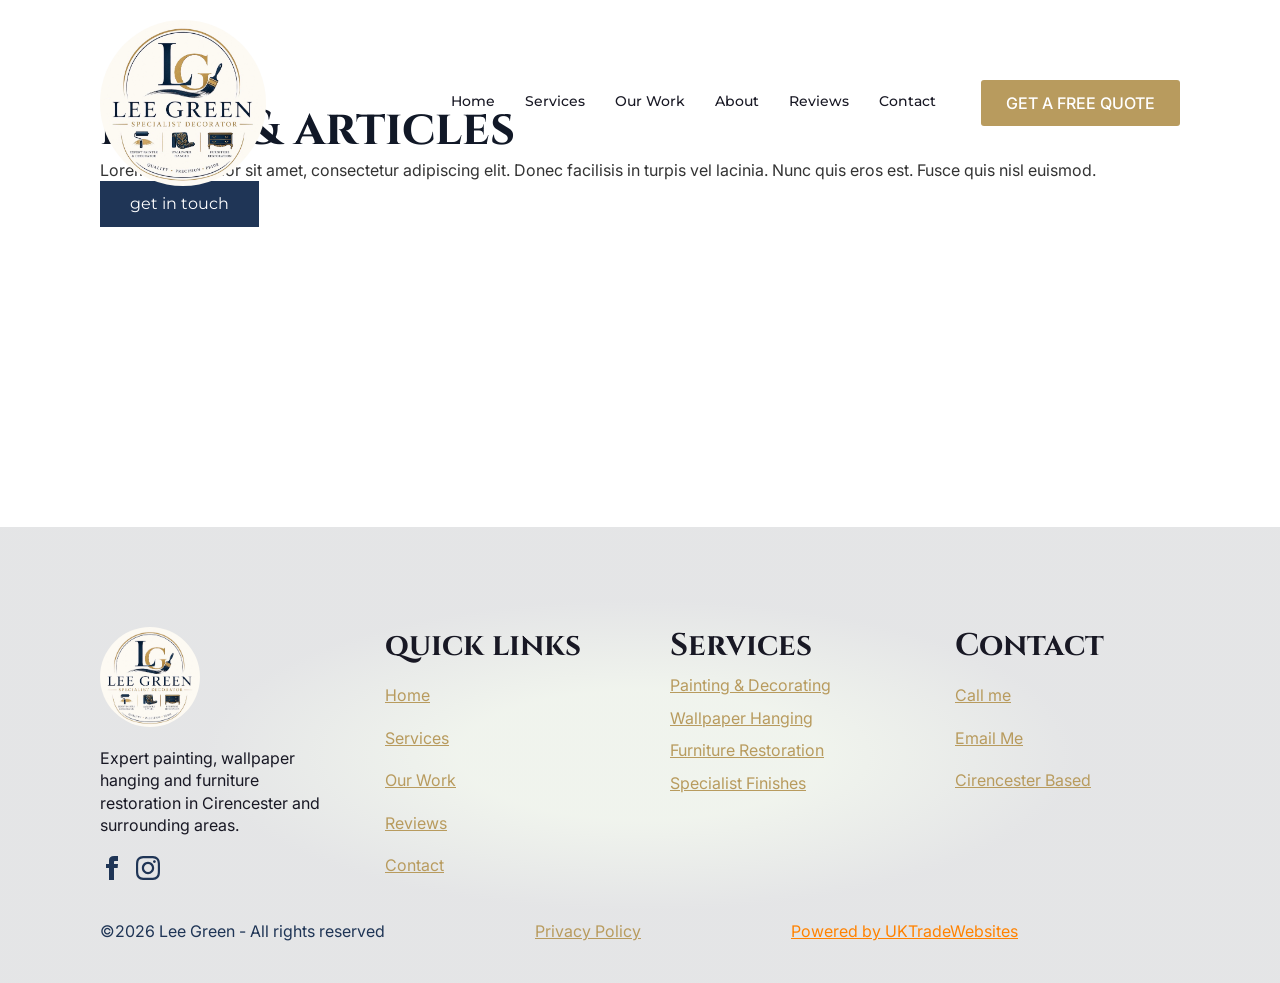
==== author/leegreen/index.html @ 36aca34d "Updated/Added simply-static-1-1780219105" ====
<!DOCTYPE html>
<html lang="en-US">

    <head><meta charset="UTF-8">
        
        <meta name="viewport" content="width=device-width, initial-scale=1">
                    <link rel="stylesheet" href="/wp-content/plugins/breakdance/plugin/themeless/normalize.min.css">
                <title>leegreen – Lee Green</title>
<meta name="robots" content="max-image-preview:large">
<link rel="alternate" type="application/rss+xml" title="Lee Green » Posts by leegreen Feed" href="/author/leegreen/feed/">
<style id="wp-img-auto-sizes-contain-inline-css">
img:is([sizes=auto i],[sizes^="auto," i]){contain-intrinsic-size:3000px 1500px}
/*# sourceURL=wp-img-auto-sizes-contain-inline-css */
</style>
<style id="wp-emoji-styles-inline-css">

	img.wp-smiley, img.emoji {
		display: inline !important;
		border: none !important;
		box-shadow: none !important;
		height: 1em !important;
		width: 1em !important;
		margin: 0 0.07em !important;
		vertical-align: -0.1em !important;
		background: none !important;
		padding: 0 !important;
	}
/*# sourceURL=wp-emoji-styles-inline-css */
</style>
<style id="wp-block-library-inline-css">
:root{--wp-block-synced-color:#7a00df;--wp-block-synced-color--rgb:122,0,223;--wp-bound-block-color:var(--wp-block-synced-color);--wp-editor-canvas-background:#ddd;--wp-admin-theme-color:#007cba;--wp-admin-theme-color--rgb:0,124,186;--wp-admin-theme-color-darker-10:#006ba1;--wp-admin-theme-color-darker-10--rgb:0,107,160.5;--wp-admin-theme-color-darker-20:#005a87;--wp-admin-theme-color-darker-20--rgb:0,90,135;--wp-admin-border-width-focus:2px}@media (min-resolution:192dpi){:root{--wp-admin-border-width-focus:1.5px}}.wp-element-button{cursor:pointer}:root .has-very-light-gray-background-color{background-color:#eee}:root .has-very-dark-gray-background-color{background-color:#313131}:root .has-very-light-gray-color{color:#eee}:root .has-very-dark-gray-color{color:#313131}:root .has-vivid-green-cyan-to-vivid-cyan-blue-gradient-background{background:linear-gradient(135deg,#00d084,#0693e3)}:root .has-purple-crush-gradient-background{background:linear-gradient(135deg,#34e2e4,#4721fb 50%,#ab1dfe)}:root .has-hazy-dawn-gradient-background{background:linear-gradient(135deg,#faaca8,#dad0ec)}:root .has-subdued-olive-gradient-background{background:linear-gradient(135deg,#fafae1,#67a671)}:root .has-atomic-cream-gradient-background{background:linear-gradient(135deg,#fdd79a,#004a59)}:root .has-nightshade-gradient-background{background:linear-gradient(135deg,#330968,#31cdcf)}:root .has-midnight-gradient-background{background:linear-gradient(135deg,#020381,#2874fc)}:root{--wp--preset--font-size--normal:16px;--wp--preset--font-size--huge:42px}.has-regular-font-size{font-size:1em}.has-larger-font-size{font-size:2.625em}.has-normal-font-size{font-size:var(--wp--preset--font-size--normal)}.has-huge-font-size{font-size:var(--wp--preset--font-size--huge)}:root .has-text-align-center{text-align:center}:root .has-text-align-left{text-align:left}:root .has-text-align-right{text-align:right}.has-fit-text{white-space:nowrap!important}#end-resizable-editor-section{display:none}.aligncenter{clear:both}.items-justified-left{justify-content:flex-start}.items-justified-center{justify-content:center}.items-justified-right{justify-content:flex-end}.items-justified-space-between{justify-content:space-between}.screen-reader-text{word-wrap:normal!important;border:0;clip-path:inset(50%);height:1px;margin:-1px;overflow:hidden;padding:0;position:absolute;width:1px}.screen-reader-text:focus{background-color:#ddd;clip-path:none;color:#444;display:block;font-size:1em;height:auto;left:5px;line-height:normal;padding:15px 23px 14px;text-decoration:none;top:5px;width:auto;z-index:100000}html :where(.has-border-color){border-style:solid}html :where([style*=border-color]){border-style:solid}html :where([style*=border-top-color]){border-top-style:solid}html :where([style*=border-right-color]){border-right-style:solid}html :where([style*=border-bottom-color]){border-bottom-style:solid}html :where([style*=border-left-color]){border-left-style:solid}html :where([style*=border-width]){border-style:solid}html :where([style*=border-top-width]){border-top-style:solid}html :where([style*=border-right-width]){border-right-style:solid}html :where([style*=border-bottom-width]){border-bottom-style:solid}html :where([style*=border-left-width]){border-left-style:solid}html :where(img[class*=wp-image-]){height:auto;max-width:100%}:where(figure){margin:0 0 1em}html :where(.is-position-sticky){--wp-admin--admin-bar--position-offset:var(--wp-admin--admin-bar--height,0px)}@media screen and (max-width:600px){html :where(.is-position-sticky){--wp-admin--admin-bar--position-offset:0px}}
/*# sourceURL=/wp-includes/css/dist/block-library/common.min.css */
</style>
<style id="classic-theme-styles-inline-css">
/*! This file is auto-generated */
.wp-block-button__link{color:#fff;background-color:#32373c;border-radius:9999px;box-shadow:none;text-decoration:none;padding:calc(.667em + 2px) calc(1.333em + 2px);font-size:1.125em}.wp-block-file__button{background:#32373c;color:#fff;text-decoration:none}
/*# sourceURL=/wp-includes/css/classic-themes.min.css */
</style>


<link rel="https://api.w.org/" href="/wp-json/"><link rel="alternate" title="JSON" type="application/json" href="/wp-json/wp/v2/users/1"><link rel="EditURI" type="application/rsd+xml" title="RSD" href="/xmlrpc.php?rsd">
<meta name="generator" content="WordPress 7.0">
<!-- [HEADER ASSETS] -->
<link rel="stylesheet" href="/wp-content/plugins/breakdance/subplugins/breakdance-elements/dependencies-files/awesome-menu@1/awesome-menu.css?bd_ver=2.7.2">
<link rel="stylesheet" href="/wp-content/plugins/breakdance/subplugins/breakdance-elements/dependencies-files/breakdance-posts@1/posts.css?bd_ver=2.7.2">
<link rel="stylesheet" href="/wp-content/plugins/breakdance/subplugins/breakdance-elements/dependencies-files/breakdance-fancy-background@1/fancy-background.css?bd_ver=2.7.2">
<link rel="stylesheet" href="https://fonts.googleapis.com/css2?family=Inter:ital,wght@0,100;0,200;0,300;0,400;0,500;0,600;0,700;0,800;0,900;1,100;1,200;1,300;1,400;1,500;1,600;1,700;1,800;1,900&amp;family=Cinzel:ital,wght@0,100;0,200;0,300;0,400;0,500;0,600;0,700;0,800;0,900;1,100;1,200;1,300;1,400;1,500;1,600;1,700;1,800;1,900&amp;family=Montserrat:ital,wght@0,100;0,200;0,300;0,400;0,500;0,600;0,700;0,800;0,900;1,100;1,200;1,300;1,400;1,500;1,600;1,700;1,800;1,900&amp;family=Exo%202:ital,wght@0,100;0,200;0,300;0,400;0,500;0,600;0,700;0,800;0,900;1,100;1,200;1,300;1,400;1,500;1,600;1,700;1,800;1,900&amp;display=swap">

<link rel="stylesheet" href="/wp-content/uploads/breakdance/css/post-39-defaults.css?v=70abf7d0f73455433861f76a4850825f">

<link rel="stylesheet" href="/wp-content/uploads/breakdance/css/post-44-defaults.css?v=f3396c1f7de4d59ebbba7fcf78666bf5">

<link rel="stylesheet" href="/wp-content/uploads/breakdance/css/post-40-defaults.css?v=e56e77c97b2bd6840090967e03ba39c4">

<link rel="stylesheet" href="/wp-content/uploads/breakdance/css/global-settings.css?v=3feb496b3929af516c7cc64b1281369b">

<link rel="stylesheet" href="/wp-content/uploads/breakdance/css/post-39.css?v=cb83282547fa8618457b7fd7f8c2e316">

<link rel="stylesheet" href="/wp-content/uploads/breakdance/css/post-44.css?v=88882c731ca895931d384929202b9ee4">

<link rel="stylesheet" href="/wp-content/uploads/breakdance/css/post-40.css?v=dc01ffe6c659f9062513496b92823f1c">
<!-- [/EOF HEADER ASSETS] -->
    </head>
    
    <body class="archive author author-leegreen author-1 wp-theme-breakdance-zero breakdance">
                    <header class="bde-header-builder-39-100 bde-header-builder bde-header-builder--sticky-scroll-slide bde-header-builder--overlay">

<div class="bde-header-builder__container"><div class="bde-image-39-102 bde-image">
<figure class="breakdance-image breakdance-image--63">
	<div class="breakdance-image-container">
		<div class="breakdance-image-clip"><a class="breakdance-image-link breakdance-image-link--url" href="/home/" target="_self" rel="noopener" data-sub-html="" data-lg-size="-"><img class="breakdance-image-object" src="/wp-content/uploads/2026/05/710746266_122100116205341297_5435319300798935539_n.jpg" width="1154" height="1153" srcset="/wp-content/uploads/2026/05/710746266_122100116205341297_5435319300798935539_n.jpg 1154w, /wp-content/uploads/2026/05/710746266_122100116205341297_5435319300798935539_n-300x300.jpg 300w, /wp-content/uploads/2026/05/710746266_122100116205341297_5435319300798935539_n-1024x1024.jpg 1024w, /wp-content/uploads/2026/05/710746266_122100116205341297_5435319300798935539_n-150x150.jpg 150w, /wp-content/uploads/2026/05/710746266_122100116205341297_5435319300798935539_n-768x767.jpg 768w" sizes="(max-width: 1154px) 100vw, 1154px"></a></div>
	</div></figure>

</div><div class="bde-menu-39-103 bde-menu">


      
        
    <nav class="breakdance-menu breakdance-menu--collapse  breakdance-menu--active-styles breakdance-menu--active-background  ">
    <button class="breakdance-menu-toggle breakdance-menu-toggle--squeeze" type="button" aria-label="Open Menu" aria-expanded="false" aria-controls="menu-103">
                  <span class="breakdance-menu-toggle-icon">
            <span class="breakdance-menu-toggle-lines"></span>
          </span>
            </button>
    
  <ul class="breakdance-menu-list" id="menu-103">
              
      <li class="breakdance-menu-topbar">
              <span class="breakdance-menu-topbar-logo">
                                </span>
      
              <button class="breakdance-menu-close-button" type="button">Close</button>
          </li>
  
    <li class="breakdance-menu-item-39-104 breakdance-menu-item">
        
            
            

    
    
    
    
    
    <a class="breakdance-link breakdance-menu-link" href="/home/" target="_self" data-type="url">
  Home
    </a>

</li><li class="breakdance-menu-item-39-113 breakdance-menu-item">
        
            
            

    
    
    
    
    
    <a class="breakdance-link breakdance-menu-link" href="/services/" target="_self" data-type="url">
  Services
    </a>

</li><li class="breakdance-menu-item-39-114 breakdance-menu-item">
        
            
            

    
    
    
    
    
    <a class="breakdance-link breakdance-menu-link" href="/blog/" target="_self" data-type="url">
  Our work
    </a>

</li><li class="breakdance-menu-item-39-112 breakdance-menu-item">
        
            
            

    
    
    
    
    
    <a class="breakdance-link breakdance-menu-link" href="/about/" target="_self" data-type="url">
  About
    </a>

</li><li class="breakdance-menu-item-39-115 breakdance-menu-item">
        
            
            

    
    
    
    
    
    <a class="breakdance-link breakdance-menu-link" href="/contact/" target="_self" data-type="url">
  Reviews
    </a>

</li><li class="breakdance-menu-item-39-121 breakdance-menu-item">
        
            
            

    
    
    
    
    
    <a class="breakdance-link breakdance-menu-link" href="/contact/" target="_self" data-type="url">
  Contact
    </a>

</li><li class="bde-button-39-116 bde-button breakdance-menu-item">
        
    
    
    
    
            
                    
            
            

    
    
    
    
    
    <a class="breakdance-link button-atom button-atom--custom bde-button__button" href="/contact/" target="_self" data-type="url">

    
        <span class="button-atom__text">GET A FREE QUOTE</span>

        
        
                </a>

    


</li>
  </ul>
  </nav>


</div></div>


</header><section class="bde-section-44-100 bde-section">
  
  
	



<div class="section-container"><h1 class="bde-heading-44-101 bde-heading">
blog &amp; articles
</h1><div class="bde-text-44-102 bde-text">
Lorem ipsum dolor sit amet, consectetur adipiscing elit. Donec facilisis in turpis vel lacinia. Nunc quis eros est. Fusce quis nisl euismod.
</div><div class="bde-button-44-103 bde-button">
        
    
    
    
    
            
                    
            
            

    
    
    
    
    
    <a class="breakdance-link button-atom button-atom--primary bde-button__button" href="/contact/" target="_self" data-type="url">

    
        <span class="button-atom__text">get in touch</span>

        
        
                </a>

    


</div></div>
</section><section class="bde-section-44-104 bde-section">
  
  
	



<div class="section-container"><div class="bde-post-list-44-106 bde-post-list"></div></div>
</section><footer class="bde-section-40-100 bde-section">
              
  
  
	

  <div class="section-background-overlay"></div>


<div class="section-container"><div class="bde-columns-40-109 bde-columns"><div class="bde-column-40-110 bde-column">
  
  
	



<a class="bde-container-link-40-132 bde-container-link breakdance-link" href="#" target="_self">
  
  
	



<div class="bde-image-40-133 bde-image">
<figure class="breakdance-image breakdance-image--63">
	<div class="breakdance-image-container">
		<div class="breakdance-image-clip"><img class="breakdance-image-object" src="/wp-content/uploads/2026/05/710746266_122100116205341297_5435319300798935539_n.jpg" width="1154" height="1153" srcset="/wp-content/uploads/2026/05/710746266_122100116205341297_5435319300798935539_n.jpg 1154w, /wp-content/uploads/2026/05/710746266_122100116205341297_5435319300798935539_n-300x300.jpg 300w, /wp-content/uploads/2026/05/710746266_122100116205341297_5435319300798935539_n-1024x1024.jpg 1024w, /wp-content/uploads/2026/05/710746266_122100116205341297_5435319300798935539_n-150x150.jpg 150w, /wp-content/uploads/2026/05/710746266_122100116205341297_5435319300798935539_n-768x767.jpg 768w" sizes="(max-width: 1154px) 100vw, 1154px"></div>
	</div></figure>

</div>

</a><div class="bde-text-40-116 bde-text">
Expert painting, wallpaper hanging and furniture restoration in Cirencester and surrounding areas.
</div><div class="bde-social-icons-40-117 bde-social-icons">
                  
            
            

    
    
    
    
    
    <a class="breakdance-link bde-social-icons__icon-wrapper bde-social-icons__icon-facebook" href="https://www.facebook.com/profile.php?id=61590238930153" target="_self" data-type="url" aria-label="facebook">

             <svg xmlns="http://www.w3.org/2000/svg" width="100%" viewbox="0 0 24 24">
            <path d="M9 8h-3v4h3v12h5v-12h3.642l.358-4h-4v-1.667c0-.955.192-1.333 1.115-1.333h2.885v-5h-3.808c-3.596 0-5.192 1.583-5.192 4.615v3.385z"></path>
       </svg>
              </a>

                    
            
            

    
    
    
    
    
    <a class="breakdance-link bde-social-icons__icon-wrapper bde-social-icons__icon-instagram" href="https://www.instagram.com/" target="_self" data-type="url" aria-label="instagram">

             <svg xmlns="http://www.w3.org/2000/svg" width="100%" viewbox="0 0 24 24">
            <path d="M12 2.163c3.204 0 3.584.012 4.85.07 3.252.148 4.771 1.691 4.919 4.919.058 1.265.069 1.645.069 4.849 0 3.205-.012 3.584-.069 4.849-.149 3.225-1.664 4.771-4.919 4.919-1.266.058-1.644.07-4.85.07-3.204 0-3.584-.012-4.849-.07-3.26-.149-4.771-1.699-4.919-4.92-.058-1.265-.07-1.644-.07-4.849 0-3.204.013-3.583.07-4.849.149-3.227 1.664-4.771 4.919-4.919 1.266-.057 1.645-.069 4.849-.069zm0-2.163c-3.259 0-3.667.014-4.947.072-4.358.2-6.78 2.618-6.98 6.98-.059 1.281-.073 1.689-.073 4.948 0 3.259.014 3.668.072 4.948.2 4.358 2.618 6.78 6.98 6.98 1.281.058 1.689.072 4.948.072 3.259 0 3.668-.014 4.948-.072 4.354-.2 6.782-2.618 6.979-6.98.059-1.28.073-1.689.073-4.948 0-3.259-.014-3.667-.072-4.947-.196-4.354-2.617-6.78-6.979-6.98-1.281-.059-1.69-.073-4.949-.073zm0 5.838c-3.403 0-6.162 2.759-6.162 6.162s2.759 6.163 6.162 6.163 6.162-2.759 6.162-6.163c0-3.403-2.759-6.162-6.162-6.162zm0 10.162c-2.209 0-4-1.79-4-4 0-2.209 1.791-4 4-4s4 1.791 4 4c0 2.21-1.791 4-4 4zm6.406-11.845c-.796 0-1.441.645-1.441 1.44s.645 1.44 1.441 1.44c.795 0 1.439-.645 1.439-1.44s-.644-1.44-1.439-1.44z"></path>
       </svg>
              </a>

    
</div>
</div><div class="bde-column-40-111 bde-column">
  
  
	



<div class="bde-div-40-118 bde-div">
  
  
	



<h3 class="bde-heading-40-114 bde-heading">
quick links
</h3>
</div><a class="bde-text-link-40-146 bde-text-link breakdance-link" href="#" target="_self">
  Home

</a><a class="bde-text-link-40-147 bde-text-link breakdance-link" href="#" target="_self">
  Services

</a><a class="bde-text-link-40-148 bde-text-link breakdance-link" href="#" target="_self">
  Our Work

</a><a class="bde-text-link-40-149 bde-text-link breakdance-link" href="#" target="_self">
  Reviews

</a><a class="bde-text-link-40-150 bde-text-link breakdance-link" href="#" target="_self">
  Contact

</a>
</div><div class="bde-column-40-112 bde-column">
  
  
	



<div class="bde-div-40-123 bde-div">
  
  
	



<h3 class="bde-heading-40-135 bde-heading">
Services
</h3><a class="bde-text-link-40-136 bde-text-link breakdance-link" href="#" target="_self">
  Painting &amp; Decorating

</a><a class="bde-text-link-40-137 bde-text-link breakdance-link" href="#" target="_self">
  Wallpaper Hanging

</a><a class="bde-text-link-40-138 bde-text-link breakdance-link" href="#" target="_self">
  Furniture Restoration

</a><a class="bde-text-link-40-145 bde-text-link breakdance-link" href="#" target="_self">
  Specialist Finishes

</a>
</div>
</div><div class="bde-column-40-154 bde-column">
  
  
	



<div class="bde-div-40-155 bde-div">
  
  
	



<h3 class="bde-heading-40-156 bde-heading">
Contact
</h3>
</div><a class="bde-text-link-40-157 bde-text-link breakdance-link" href="#" target="_self">
  Call me

</a><a class="bde-text-link-40-158 bde-text-link breakdance-link" href="#" target="_self">
  Email Me

</a><a class="bde-text-link-40-159 bde-text-link breakdance-link" href="#" target="_self">
  Cirencester Based

</a>
</div></div><div class="bde-div-40-152 bde-div">
  
  
	



<div class="bde-text-40-131 bde-text">
©2026 Lee Green - All rights reserved
</div><a class="bde-text-link-40-153 bde-text-link breakdance-link" href="https://breakdance.com/" target="_self" data-type="url">
  Privacy Policy

</a><a class="bde-text-link-40-151 bde-text-link breakdance-link" href="https://uktradewebsites.co.uk/" target="_self" data-type="url">
  Powered by UKTradeWebsites

</a>
</div></div>
</footer>        <script type="speculationrules">
{"prefetch":[{"source":"document","where":{"and":[{"href_matches":"/*"},{"not":{"href_matches":["/wp-*.php","/wp-admin/*","/wp-content/uploads/*","/wp-content/*","/wp-content/plugins/*","\\\\Users\\\\User\\\\Local Sites\\\\lee-green\\\\app\\\\public\\\\wp-content\\\\plugins\\\\breakdance/plugin/themeless/themes/breakdance-zero/*","/*\\?(.+)"]}},{"not":{"selector_matches":"a[rel~=\"nofollow\"]"}},{"not":{"selector_matches":".no-prefetch, .no-prefetch a"}}]},"eagerness":"conservative"}]}
</script>
        <span class="ssp-id" style="display:none"></span>
        <style id="global-styles-inline-css">
:root{--wp--preset--aspect-ratio--square: 1;--wp--preset--aspect-ratio--4-3: 4/3;--wp--preset--aspect-ratio--3-4: 3/4;--wp--preset--aspect-ratio--3-2: 3/2;--wp--preset--aspect-ratio--2-3: 2/3;--wp--preset--aspect-ratio--16-9: 16/9;--wp--preset--aspect-ratio--9-16: 9/16;--wp--preset--color--black: #000000;--wp--preset--color--cyan-bluish-gray: #abb8c3;--wp--preset--color--white: #ffffff;--wp--preset--color--pale-pink: #f78da7;--wp--preset--color--vivid-red: #cf2e2e;--wp--preset--color--luminous-vivid-orange: #ff6900;--wp--preset--color--luminous-vivid-amber: #fcb900;--wp--preset--color--light-green-cyan: #7bdcb5;--wp--preset--color--vivid-green-cyan: #00d084;--wp--preset--color--pale-cyan-blue: #8ed1fc;--wp--preset--color--vivid-cyan-blue: #0693e3;--wp--preset--color--vivid-purple: #9b51e0;--wp--preset--gradient--vivid-cyan-blue-to-vivid-purple: linear-gradient(135deg,rgb(6,147,227) 0%,rgb(155,81,224) 100%);--wp--preset--gradient--light-green-cyan-to-vivid-green-cyan: linear-gradient(135deg,rgb(122,220,180) 0%,rgb(0,208,130) 100%);--wp--preset--gradient--luminous-vivid-amber-to-luminous-vivid-orange: linear-gradient(135deg,rgb(252,185,0) 0%,rgb(255,105,0) 100%);--wp--preset--gradient--luminous-vivid-orange-to-vivid-red: linear-gradient(135deg,rgb(255,105,0) 0%,rgb(207,46,46) 100%);--wp--preset--gradient--very-light-gray-to-cyan-bluish-gray: linear-gradient(135deg,rgb(238,238,238) 0%,rgb(169,184,195) 100%);--wp--preset--gradient--cool-to-warm-spectrum: linear-gradient(135deg,rgb(74,234,220) 0%,rgb(151,120,209) 20%,rgb(207,42,186) 40%,rgb(238,44,130) 60%,rgb(251,105,98) 80%,rgb(254,248,76) 100%);--wp--preset--gradient--blush-light-purple: linear-gradient(135deg,rgb(255,206,236) 0%,rgb(152,150,240) 100%);--wp--preset--gradient--blush-bordeaux: linear-gradient(135deg,rgb(254,205,165) 0%,rgb(254,45,45) 50%,rgb(107,0,62) 100%);--wp--preset--gradient--luminous-dusk: linear-gradient(135deg,rgb(255,203,112) 0%,rgb(199,81,192) 50%,rgb(65,88,208) 100%);--wp--preset--gradient--pale-ocean: linear-gradient(135deg,rgb(255,245,203) 0%,rgb(182,227,212) 50%,rgb(51,167,181) 100%);--wp--preset--gradient--electric-grass: linear-gradient(135deg,rgb(202,248,128) 0%,rgb(113,206,126) 100%);--wp--preset--gradient--midnight: linear-gradient(135deg,rgb(2,3,129) 0%,rgb(40,116,252) 100%);--wp--preset--font-size--small: 13px;--wp--preset--font-size--medium: 20px;--wp--preset--font-size--large: 36px;--wp--preset--font-size--x-large: 42px;--wp--preset--spacing--20: 0.44rem;--wp--preset--spacing--30: 0.67rem;--wp--preset--spacing--40: 1rem;--wp--preset--spacing--50: 1.5rem;--wp--preset--spacing--60: 2.25rem;--wp--preset--spacing--70: 3.38rem;--wp--preset--spacing--80: 5.06rem;--wp--preset--shadow--natural: 6px 6px 9px rgba(0, 0, 0, 0.2);--wp--preset--shadow--deep: 12px 12px 50px rgba(0, 0, 0, 0.4);--wp--preset--shadow--sharp: 6px 6px 0px rgba(0, 0, 0, 0.2);--wp--preset--shadow--outlined: 6px 6px 0px -3px rgb(255, 255, 255), 6px 6px rgb(0, 0, 0);--wp--preset--shadow--crisp: 6px 6px 0px rgb(0, 0, 0);}:where(body) { margin: 0; }:where(.is-layout-flex){gap: 0.5em;}:where(.is-layout-grid){gap: 0.5em;}body .is-layout-flex{display: flex;}.is-layout-flex{flex-wrap: wrap;align-items: center;}.is-layout-flex > :is(*, div){margin: 0;}body .is-layout-grid{display: grid;}.is-layout-grid > :is(*, div){margin: 0;}body{padding-top: 0px;padding-right: 0px;padding-bottom: 0px;padding-left: 0px;}:root :where(.wp-element-button, .wp-block-button__link){background-color: #32373c;border-width: 0;color: #fff;font-family: inherit;font-size: inherit;font-style: inherit;font-weight: inherit;letter-spacing: inherit;line-height: inherit;padding-top: calc(0.667em + 2px);padding-right: calc(1.333em + 2px);padding-bottom: calc(0.667em + 2px);padding-left: calc(1.333em + 2px);text-decoration: none;text-transform: inherit;}.has-black-color{color: var(--wp--preset--color--black) !important;}.has-cyan-bluish-gray-color{color: var(--wp--preset--color--cyan-bluish-gray) !important;}.has-white-color{color: var(--wp--preset--color--white) !important;}.has-pale-pink-color{color: var(--wp--preset--color--pale-pink) !important;}.has-vivid-red-color{color: var(--wp--preset--color--vivid-red) !important;}.has-luminous-vivid-orange-color{color: var(--wp--preset--color--luminous-vivid-orange) !important;}.has-luminous-vivid-amber-color{color: var(--wp--preset--color--luminous-vivid-amber) !important;}.has-light-green-cyan-color{color: var(--wp--preset--color--light-green-cyan) !important;}.has-vivid-green-cyan-color{color: var(--wp--preset--color--vivid-green-cyan) !important;}.has-pale-cyan-blue-color{color: var(--wp--preset--color--pale-cyan-blue) !important;}.has-vivid-cyan-blue-color{color: var(--wp--preset--color--vivid-cyan-blue) !important;}.has-vivid-purple-color{color: var(--wp--preset--color--vivid-purple) !important;}.has-black-background-color{background-color: var(--wp--preset--color--black) !important;}.has-cyan-bluish-gray-background-color{background-color: var(--wp--preset--color--cyan-bluish-gray) !important;}.has-white-background-color{background-color: var(--wp--preset--color--white) !important;}.has-pale-pink-background-color{background-color: var(--wp--preset--color--pale-pink) !important;}.has-vivid-red-background-color{background-color: var(--wp--preset--color--vivid-red) !important;}.has-luminous-vivid-orange-background-color{background-color: var(--wp--preset--color--luminous-vivid-orange) !important;}.has-luminous-vivid-amber-background-color{background-color: var(--wp--preset--color--luminous-vivid-amber) !important;}.has-light-green-cyan-background-color{background-color: var(--wp--preset--color--light-green-cyan) !important;}.has-vivid-green-cyan-background-color{background-color: var(--wp--preset--color--vivid-green-cyan) !important;}.has-pale-cyan-blue-background-color{background-color: var(--wp--preset--color--pale-cyan-blue) !important;}.has-vivid-cyan-blue-background-color{background-color: var(--wp--preset--color--vivid-cyan-blue) !important;}.has-vivid-purple-background-color{background-color: var(--wp--preset--color--vivid-purple) !important;}.has-black-border-color{border-color: var(--wp--preset--color--black) !important;}.has-cyan-bluish-gray-border-color{border-color: var(--wp--preset--color--cyan-bluish-gray) !important;}.has-white-border-color{border-color: var(--wp--preset--color--white) !important;}.has-pale-pink-border-color{border-color: var(--wp--preset--color--pale-pink) !important;}.has-vivid-red-border-color{border-color: var(--wp--preset--color--vivid-red) !important;}.has-luminous-vivid-orange-border-color{border-color: var(--wp--preset--color--luminous-vivid-orange) !important;}.has-luminous-vivid-amber-border-color{border-color: var(--wp--preset--color--luminous-vivid-amber) !important;}.has-light-green-cyan-border-color{border-color: var(--wp--preset--color--light-green-cyan) !important;}.has-vivid-green-cyan-border-color{border-color: var(--wp--preset--color--vivid-green-cyan) !important;}.has-pale-cyan-blue-border-color{border-color: var(--wp--preset--color--pale-cyan-blue) !important;}.has-vivid-cyan-blue-border-color{border-color: var(--wp--preset--color--vivid-cyan-blue) !important;}.has-vivid-purple-border-color{border-color: var(--wp--preset--color--vivid-purple) !important;}.has-vivid-cyan-blue-to-vivid-purple-gradient-background{background: var(--wp--preset--gradient--vivid-cyan-blue-to-vivid-purple) !important;}.has-light-green-cyan-to-vivid-green-cyan-gradient-background{background: var(--wp--preset--gradient--light-green-cyan-to-vivid-green-cyan) !important;}.has-luminous-vivid-amber-to-luminous-vivid-orange-gradient-background{background: var(--wp--preset--gradient--luminous-vivid-amber-to-luminous-vivid-orange) !important;}.has-luminous-vivid-orange-to-vivid-red-gradient-background{background: var(--wp--preset--gradient--luminous-vivid-orange-to-vivid-red) !important;}.has-very-light-gray-to-cyan-bluish-gray-gradient-background{background: var(--wp--preset--gradient--very-light-gray-to-cyan-bluish-gray) !important;}.has-cool-to-warm-spectrum-gradient-background{background: var(--wp--preset--gradient--cool-to-warm-spectrum) !important;}.has-blush-light-purple-gradient-background{background: var(--wp--preset--gradient--blush-light-purple) !important;}.has-blush-bordeaux-gradient-background{background: var(--wp--preset--gradient--blush-bordeaux) !important;}.has-luminous-dusk-gradient-background{background: var(--wp--preset--gradient--luminous-dusk) !important;}.has-pale-ocean-gradient-background{background: var(--wp--preset--gradient--pale-ocean) !important;}.has-electric-grass-gradient-background{background: var(--wp--preset--gradient--electric-grass) !important;}.has-midnight-gradient-background{background: var(--wp--preset--gradient--midnight) !important;}.has-small-font-size{font-size: var(--wp--preset--font-size--small) !important;}.has-medium-font-size{font-size: var(--wp--preset--font-size--medium) !important;}.has-large-font-size{font-size: var(--wp--preset--font-size--large) !important;}.has-x-large-font-size{font-size: var(--wp--preset--font-size--x-large) !important;}
/*# sourceURL=global-styles-inline-css */
</style>
<script id="wp-emoji-settings" type="application/json">
{"baseUrl":"https://s.w.org/images/core/emoji/17.0.2/72x72/","ext":".png","svgUrl":"https://s.w.org/images/core/emoji/17.0.2/svg/","svgExt":".svg","source":{"concatemoji":"/wp-includes/js/wp-emoji-release.min.js?ver=7.0"}}
</script>
<script type="module">
/*! This file is auto-generated */
const a=JSON.parse(document.getElementById("wp-emoji-settings").textContent),o=(window._wpemojiSettings=a,"wpEmojiSettingsSupports"),s=["flag","emoji"];function i(e){try{var t={supportTests:e,timestamp:(new Date).valueOf()};sessionStorage.setItem(o,JSON.stringify(t))}catch(e){}}function c(e,t,n){e.clearRect(0,0,e.canvas.width,e.canvas.height),e.fillText(t,0,0);t=new Uint32Array(e.getImageData(0,0,e.canvas.width,e.canvas.height).data);e.clearRect(0,0,e.canvas.width,e.canvas.height),e.fillText(n,0,0);const a=new Uint32Array(e.getImageData(0,0,e.canvas.width,e.canvas.height).data);return t.every((e,t)=>e===a[t])}function p(e,t){e.clearRect(0,0,e.canvas.width,e.canvas.height),e.fillText(t,0,0);var n=e.getImageData(16,16,1,1);for(let e=0;e<n.data.length;e++)if(0!==n.data[e])return!1;return!0}function u(e,t,n,a){switch(t){case"flag":return n(e,"\ud83c\udff3\ufe0f\u200d\u26a7\ufe0f","\ud83c\udff3\ufe0f\u200b\u26a7\ufe0f")?!1:!n(e,"\ud83c\udde8\ud83c\uddf6","\ud83c\udde8\u200b\ud83c\uddf6")&&!n(e,"\ud83c\udff4\udb40\udc67\udb40\udc62\udb40\udc65\udb40\udc6e\udb40\udc67\udb40\udc7f","\ud83c\udff4\u200b\udb40\udc67\u200b\udb40\udc62\u200b\udb40\udc65\u200b\udb40\udc6e\u200b\udb40\udc67\u200b\udb40\udc7f");case"emoji":return!a(e,"\ud83e\u1fac8")}return!1}function f(e,t,n,a){let r;const o=(r="undefined"!=typeof WorkerGlobalScope&&self instanceof WorkerGlobalScope?new OffscreenCanvas(300,150):document.createElement("canvas")).getContext("2d",{willReadFrequently:!0}),s=(o.textBaseline="top",o.font="600 32px Arial",{});return e.forEach(e=>{s[e]=t(o,e,n,a)}),s}function r(e){var t=document.createElement("script");t.src=e,t.defer=!0,document.head.appendChild(t)}a.supports={everything:!0,everythingExceptFlag:!0},new Promise(t=>{let n=function(){try{var e=JSON.parse(sessionStorage.getItem(o));if("object"==typeof e&&"number"==typeof e.timestamp&&(new Date).valueOf()<e.timestamp+604800&&"object"==typeof e.supportTests)return e.supportTests}catch(e){}return null}();if(!n){if("undefined"!=typeof Worker&&"undefined"!=typeof OffscreenCanvas&&"undefined"!=typeof URL&&URL.createObjectURL&&"undefined"!=typeof Blob)try{var e="postMessage("+f.toString()+"("+[JSON.stringify(s),u.toString(),c.toString(),p.toString()].join(",")+"));",a=new Blob([e],{type:"text/javascript"});const r=new Worker(URL.createObjectURL(a),{name:"wpTestEmojiSupports"});return void(r.onmessage=e=>{i(n=e.data),r.terminate(),t(n)})}catch(e){}i(n=f(s,u,c,p))}t(n)}).then(e=>{for(const n in e)a.supports[n]=e[n],a.supports.everything=a.supports.everything&&a.supports[n],"flag"!==n&&(a.supports.everythingExceptFlag=a.supports.everythingExceptFlag&&a.supports[n]);var t;a.supports.everythingExceptFlag=a.supports.everythingExceptFlag&&!a.supports.flag,a.supports.everything||((t=a.source||{}).concatemoji?r(t.concatemoji):t.wpemoji&&t.twemoji&&(r(t.twemoji),r(t.wpemoji)))});
//# sourceURL=/wp-includes/js/wp-emoji-loader.min.js
</script>
<script src='/wp-content/plugins/breakdance/plugin/global-scripts/breakdance-utils.js?bd_ver=2.7.2' defer></script>
<script src='/wp-content/plugins/breakdance/subplugins/breakdance-elements/dependencies-files/breakdance-header-builder@1/header-builder.js?bd_ver=2.7.2' defer></script>
<script src='/wp-content/plugins/breakdance/subplugins/breakdance-elements/dependencies-files/awesome-menu@1/awesome-menu.js?bd_ver=2.7.2' defer></script>
<script>document.addEventListener('DOMContentLoaded', function(){     if (!window.BreakdanceFrontend) {
        window.BreakdanceFrontend = {}
    }

    window.BreakdanceFrontend.data = {"homeUrl":"","ajaxUrl":"\/wp-admin\/admin-ajax.php","elementsPluginUrl":"\/wp-content\/plugins\/breakdance\/subplugins\/breakdance-elements\/","BASE_BREAKPOINT_ID":"breakpoint_base","breakpoints":[{"id":"breakpoint_base","label":"Desktop","defaultPreviewWidth":"100%"},{"id":"breakpoint_tablet_landscape","label":"Tablet Landscape","defaultPreviewWidth":1024,"maxWidth":1119},{"id":"breakpoint_tablet_portrait","label":"Tablet Portrait","defaultPreviewWidth":768,"maxWidth":1023},{"id":"breakpoint_phone_landscape","label":"Phone Landscape","defaultPreviewWidth":480,"maxWidth":767},{"id":"breakpoint_phone_portrait","label":"Phone Portrait","defaultPreviewWidth":400,"maxWidth":479}],"subscriptionMode":"pro"} }) </script>
<script>document.addEventListener('DOMContentLoaded', function(){ new BreakdanceHeaderBuilder(".breakdance .bde-header-builder-39-100", "100", false); }) </script>
<script>document.addEventListener('DOMContentLoaded', function(){ 
new AwesomeMenu(".breakdance .bde-menu-39-103 .breakdance-menu", {
  dropdown: {
    openOnClick: false,
    mode: {
      desktop: 'dropdown'
    },
    placement: 'left',
    width: null,
    animation: 'fade'
  },
  link: {
    effect: 'underline',
    effectDirection: 'left',
  },
  mobile: {
    breakpoint: 'breakpoint_tablet_portrait',
    mode: 'offcanvas',
    offcanvasPosition: 'right',
    offset: null,
    followLinks: true
  }
});
 }) </script>
    </body>

    </html>
---- wp-content/plugins/breakdance/subplugins/breakdance-elements/dependencies-files/awesome-menu@1/awesome-menu.css ----
.breakdance-menu{--menu-background: #fff;--menu-max-height: calc(100vh - var(--mobile-buffer-y));--menu-alignment: flex-start;--menu-duration: var(--bde-transition-duration, .3s);--menu-base-font-size: .875em;--mobile-offset-y:calc(100% + 15px);--mobile-offset-x: 0;--mobile-offcanvas-width: 400px;--mobile-topbar-padding: 15px;--mobile-topbar-logo-width: 110px;--mobile-topbar-logo-order: -1;--mobile-topbar-close-button-size: 20px;--mobile-topbar-close-button-color: var(--bde-headings-color);--mobile-topbar-close-button-color-hover: var(--mobile-topbar-close-button-color);--mobile-topbar-close-button-bar-height: 2px;--toggle-background-color: transparent;--toggle-background-color-hover: var(--toggle-background-color);--toggle-active-background-color: var(--toggle-background-color);--toggle-padding: 0px;--toggle-radius: 0px;--toggle-layer-width: 32px;--toggle-layer-height: 4px;--toggle-layer-spacing: 6px;--toggle-layer-color: var(--bde-headings-color);--toggle-layer-color-hover: var(--toggle-layer-color);--toggle-layer-color-active: var(--toggle-layer-color);--toggle-layer-border-radius: 0px;--links-gap: 0px;--link-padding-top: 20px;--link-padding-bottom: 20px;--link-padding-left: 20px;--link-padding-right: 20px;--link-color: var(--bde-headings-color);--link-color-hover: var(--link-color);--link-background-color: transparent;--link-background-color-hover: var(--link-background-color);--link-alignment: space-between;--link-effect-thickness: 3px;--link-effect-color: var(--link-color);--link-effect-color-hover: var(--link-effect-color);--link-effect-radius: 0px;--link-color-active: var(--link-color);--link-background-color-active: var(--link-background-color);--link-arrow-display: block;--link-arrow-color: var(--link-color);--link-arrow-color-hover: var(--link-color-hover);--link-arrow-size: 10px;--link-arrow-gap: 8px;--link-arrow-offset-y: 0px;--link-arrow-close-rotation: 0deg;--link-arrow-open-rotation: -180deg;--link-arrow-rotation: var(--link-arrow-close-rotation);--link-border: 1px solid var(--link-border-color);--link-border-color: #eee;--dropdown-animation-duration: var(--menu-duration);--dropdown-caret-display: block;--dropdown-caret-radius: 3px;--dropdown-caret-size: 12px;--dropdown-background-color: #fff;--dropdown-custom-offset-y: 20px;--dropdown-edge-offset: 20px;--dropdown-border-radius: 8px;--dropdown-custom-width: 500px;--dropdown-section-padding: 30px;--dropdown-section-gap: var(--gap-lg);--dropdown-links-gap: var(--gap-sm);--dropdown-link-color: var(--bde-headings-color);--dropdown-link-icon-display: block;--dropdown-link-icon-size: 16px;--dropdown-link-icon-spacing: 10px;--dropdown-link-icon-alignment: center;--dropdown-link-description-display: block;--dropdown-link-description-spacing: 0px;--dropdown-link-icon-x: 0px;--dropdown-link-icon-y: 0px;--dropdown-link-img-opacity: 1;--dropdown-link-img-opacity-hover: 1;--dropdown-columns-stack: row;--dropdown-columns-gap: var(--gap-xl);--dropdown-column-title-spacing: 0px;--dropdown-sections-stack: column;--dropdown-section-light-background: #fff;--dropdown-section-dark-background: #f6f9fc;--gap-xl: 60px;--gap-lg: 30px;--gap-sm: 15px;--gap-xs: 10px;--gap-none: 0;--arrow-icon: url("data:image/svg+xml,%3Csvg xmlns='http://www.w3.org/2000/svg' viewBox='0 0 448 512'%3E%3Cpath d='M441.9 167.3l-19.8-19.8c-4.7-4.7-12.3-4.7-17 0L224 328.2 42.9 147.5c-4.7-4.7-12.3-4.7-17 0L6.1 167.3c-4.7 4.7-4.7 12.3 0 17l209.4 209.4c4.7 4.7 12.3 4.7 17 0l209.4-209.4c4.7-4.7 4.7-12.3 0-17z'%3E%3C/path%3E%3C/svg%3E");--mobile-link-padding-top: 20px;--mobile-link-padding-bottom: 20px;--mobile-link-padding-left: 20px;--mobile-link-padding-right: 20px;--mobile-link-level-2-padding-top: 12px;--mobile-link-level-2-padding-bottom: 12px;--mobile-link-level-2-padding-left: 25px;--mobile-link-level-2-padding-right: 20px;--mobile-link-level-3-padding-top: 12px;--mobile-link-level-3-padding-bottom: 12px;--mobile-link-level-3-padding-left: 30px;--mobile-link-level-3-padding-right: 30px}.breakdance-menu{position:relative;-webkit-tap-highlight-color:transparent;-webkit-font-smoothing:antialiased;text-align:left;height:var(--menu-height)}:root .breakdance-menu{display:flex}.breakdance-menu-list{display:flex;align-items:center;justify-content:var(--menu-alignment);gap:var(--links-gap);list-style-type:none;margin:0;padding:0}.breakdance-menu-list>.bde-button{margin-left:15px}.breakdance-menu-item{position:relative}.breakdance-menu-item:hover{color:var(--link-color-hover);background-color:var(--link-background-color-hover)}.breakdance-menu-item:hover .breakdance-menu-link-arrow:after{background-color:var(--link-arrow-color-hover)}.breakdance-menu .breakdance-menu-link{position:relative;z-index:1;display:flex;flex-direction:row;align-items:center;justify-content:var(--link-alignment);flex:1;font-size:var(--menu-base-font-size);font-family:inherit;font-weight:500;line-height:1;text-decoration:none;color:var(--link-color);padding:var(--link-padding-top) var(--link-padding-right) var(--link-padding-bottom) var(--link-padding-left);margin:0;border:none;background-color:var(--link-background-color);cursor:pointer;-webkit-user-select:none;-moz-user-select:none;user-select:none;white-space:nowrap;transition:var(--menu-duration) color ease,var(--menu-duration) background-color ease}.breakdance-menu .breakdance-menu-link:hover{color:inherit}.breakdance-menu-link-arrow{position:relative;z-index:1;align-self:stretch;border:none;background-color:transparent;padding:var(--link-padding-top) var(--link-padding-right) var(--link-padding-bottom) 0;cursor:pointer}.breakdance-menu-link-arrow:after{content:"";display:var(--link-arrow-display);-webkit-mask-image:var(--arrow-icon);mask-image:var(--arrow-icon);-webkit-mask-size:100%;mask-size:100%;-webkit-mask-position:center;mask-position:center;-webkit-mask-repeat:no-repeat;mask-repeat:no-repeat;margin-left:var(--link-arrow-gap);font-size:var(--link-arrow-size);width:1em;height:1em;background-color:var(--link-arrow-color);transform:translateY(var(--link-arrow-offset-y)) rotate(var(--link-arrow-rotation));transition:var(--menu-duration) transform ease,var(--menu-duration) background-color ease;flex-shrink:0}@-moz-document url-prefix(){.breakdance-menu-link-arrow:after{transition:none!important}}.breakdance-dropdown--open .breakdance-menu-link-arrow:after{--link-arrow-rotation: var(--link-arrow-open-rotation)}.hide-arrows-on-desktop .breakdance-menu-link-arrow{display:none}.breakdance-dropdown{--dropdown-offset-x: 0px;--dropdown-caret-x: 0px;--translate-x: 0px;--translate-y: 0px;--rotate-x: 0deg;--scale: 1;position:relative}.breakdance-dropdown .breakdance-menu-link{padding-right:0}.hide-arrows-on-desktop .breakdance-dropdown .breakdance-menu-link{padding-right:var(--link-padding-right)}.breakdance-dropdown-toggle{position:relative;display:flex;align-items:center}.breakdance-dropdown-floater{position:absolute;top:calc(var(--dropdown-offset-y) + var(--dropdown-custom-offset-y));left:var(--dropdown-offset-x);z-index:var(--bde-z-index-menu-dropdown);min-width:100%;opacity:0;visibility:hidden;pointer-events:none;backface-visibility:hidden;transform:translate(var(--translate-x)) translateY(var(--translate-y)) rotateX(var(--rotate-x)) scale(var(--scale)) translateZ(0)}.breakdance-dropdown--top .breakdance-dropdown-floater{top:calc(var(--dropdown-offset-y) - var(--dropdown-custom-offset-y))}.breakdance-dropdown--open .breakdance-dropdown-floater{opacity:1;visibility:visible;pointer-events:auto;will-change:opacity,height,transform,visibility}.breakdance-dropdown-caret{position:absolute;top:calc(var(--dropdown-caret-size) / 2 * -1);left:var(--dropdown-caret-x);z-index:1;display:var(--dropdown-caret-display);width:calc(var(--dropdown-caret-size) * 2);height:var(--dropdown-caret-size);transform:translateY(-50%);overflow:hidden;pointer-events:none}.breakdance-dropdown-caret:before{content:"";position:absolute;bottom:calc(var(--dropdown-caret-size) / 2 * -1);left:50%;display:block;width:var(--dropdown-caret-size);height:var(--dropdown-caret-size);background-color:var(--dropdown-caret-color, var(--dropdown-background-color));border-top-left-radius:var(--dropdown-caret-radius);backface-visibility:hidden;transform:translate(-50%) rotate(45deg) translateZ(0)}.breakdance-dropdown--top .breakdance-dropdown-caret{top:100%;border-top-left-radius:0;border-bottom-right-radius:var(--dropdown-caret-radius);transform:translate(-50%)}.breakdance-dropdown--top .breakdance-dropdown-caret:before{top:calc(var(--dropdown-caret-size) / 2 * -1);border-top-left-radius:0;border-bottom-right-radius:var(--dropdown-caret-radius)}.breakdance-dropdown-caret--hide{display:none}.breakdance-dropdown-body{position:relative;z-index:1;flex-grow:1;display:flex;flex-direction:var(--dropdown-sections-stack);width:100%;background-color:var(--dropdown-background-color);box-shadow:0 50px 100px -20px #32325d40,0 30px 60px -30px #0000004d;border-radius:var(--dropdown-border-radius);overflow:hidden}.breakdance-menu--custom-width .breakdance-dropdown-floater,.breakdance-dropdown--custom .breakdance-dropdown-floater{width:calc(var(--dropdown-custom-width) - var(--dropdown-edge-offset) * 2)}.breakdance-menu--custom-width .breakdance-dropdown-floater .breakdance-dropdown-link,.breakdance-dropdown--custom .breakdance-dropdown-floater .breakdance-dropdown-link{white-space:normal}.breakdance-menu--placement-full-width{--dropdown-edge-offset: 0px;--dropdown-border-radius: 0px}.breakdance-menu--placement-section-width .breakdance-dropdown-floater{--bde-dropdown-width: var(--bde-header-width, var(--bde-section-width));width:calc(min(var(--bde-dropdown-width),100vw) - var(--dropdown-edge-offset) * 2)}.breakdance-dropdown-section{display:flex;flex-wrap:wrap;padding:var(--dropdown-section-padding);gap:var(--dropdown-section-gap);width:var(--dropdown-section-width)}.breakdance-dropdown-section--light{background-color:var(--dropdown-section-light-background)}.breakdance-dropdown-section--additional{flex:1;background-color:var(--dropdown-section-dark-background)}.breakdance-dropdown-columns{display:flex;flex-direction:var(--dropdown-columns-stack);gap:var(--dropdown-columns-gap);width:100%}.breakdance-dropdown-column{display:flex;flex-direction:column;gap:var(--gap-sm);flex:1}.breakdance-dropdown-column__title{display:flex;align-items:center;font-weight:700;font-size:var(--menu-base-font-size);line-height:1.5;white-space:nowrap;margin-top:0;margin-bottom:var(--dropdown-column-title-spacing);color:var(--link-color)}.breakdance-menu--collapse .breakdance-dropdown-column--collapsible .breakdance-dropdown-column__title:after{content:"";display:var(--link-arrow-display);-webkit-mask-image:var(--arrow-icon);mask-image:var(--arrow-icon);-webkit-mask-size:100%;mask-size:100%;-webkit-mask-position:center;mask-position:center;-webkit-mask-repeat:no-repeat;mask-repeat:no-repeat;margin-left:var(--link-arrow-gap);font-size:var(--link-arrow-size);width:1em;height:1em;background-color:var(--link-arrow-color);transform:translateY(var(--link-arrow-offset-y)) rotate(var(--link-arrow-rotation));transition:var(--menu-duration) transform ease,var(--menu-duration) background-color ease;flex-shrink:0;display:none}@-moz-document url-prefix(){.breakdance-menu--collapse .breakdance-dropdown-column--collapsible .breakdance-dropdown-column__title:after{transition:none!important}}.breakdance-dropdown-column--open .breakdance-dropdown-column__title:after{--link-arrow-rotation: var(--link-arrow-open-rotation)}.breakdance-dropdown-links{display:flex;flex-direction:column;gap:var(--dropdown-links-gap);list-style-type:none;margin:0;padding:0}.breakdance-menu .breakdance-dropdown-link{display:flex;align-items:center;font-size:var(--menu-base-font-size);line-height:1.5;text-decoration:none;color:var(--dropdown-link-color);white-space:nowrap;transition:var(--menu-duration) background-color ease}.breakdance-menu .breakdance-dropdown-link:hover{background-color:var(--dropdown-link-background-color-hover);color:var(--dropdown-link-color)}.breakdance-dropdown-link__icon{display:var(--dropdown-link-icon-display);align-self:var(--dropdown-link-icon-alignment);font-size:var(--dropdown-link-icon-size);color:var(--dropdown-link-icon-color);margin-right:var(--dropdown-link-icon-spacing);transform:translate(var(--dropdown-link-icon-x)) translateY(var(--dropdown-link-icon-y));flex-shrink:0;padding:var(--dropdown-link-icon-padding);background-color:var(--dropdown-link-icon-background);border-radius:var(--dropdown-link-icon-radius);transition:var(--menu-duration) color ease,var(--menu-duration) background-color ease;overflow:hidden}.breakdance-dropdown-link:hover .breakdance-dropdown-link__icon{color:var(--dropdown-link-icon-color-hover, var(--dropdown-link-icon-color));background-color:var(--dropdown-link-icon-background-hover, var(--dropdown-link-icon-background))}.breakdance-dropdown-link:hover .breakdance-dropdown-link__icon img{opacity:var(--dropdown-link-img-opacity-hover)}.breakdance-dropdown-link__icon svg{display:block;width:1em;height:1em;fill:currentColor}.breakdance-dropdown-link__icon img{display:block;max-width:100%;width:1em;height:auto;opacity:var(--dropdown-link-img-opacity);transition:var(--menu-duration) opacity ease}.breakdance-dropdown-link__text{display:block;transition:var(--menu-duration) color ease}.breakdance-dropdown-link__description{color:var(--bde-body-text-color);display:var(--dropdown-link-description-display);transition:var(--menu-duration) opacity ease,var(--menu-duration) color ease;margin-top:var(--dropdown-link-description-spacing)}.breakdance-dropdown-custom-content{padding:var(--dropdown-section-padding)}.breakdance-menu-topbar{display:none;justify-content:space-between;padding:var(--mobile-topbar-padding)}.breakdance-menu-topbar-logo{display:flex;max-width:100%;width:var(--mobile-topbar-logo-width);height:auto;order:var(--mobile-topbar-logo-order)}.breakdance-menu-topbar-logo img{width:100%;height:100%}.breakdance-menu-overlay{position:fixed;inset:0;z-index:var(--bde-z-index-menu-backdrop);background-color:#00000040;opacity:0;pointer-events:none;transition:var(--menu-duration) opacity ease}.breakdance-responsive-menu--open .breakdance-menu-overlay{opacity:1;pointer-events:auto!important}.breakdance-menu-close-button{position:relative;font-size:var(--mobile-topbar-close-button-size);width:1em;height:1em;text-indent:-9999px;background:none;border:none;margin:0;padding:0;cursor:pointer;transform:rotate(45deg);flex-shrink:0}.breakdance-menu-close-button:hover:after,.breakdance-menu-close-button:hover:before{background-color:var(--mobile-topbar-close-button-color-hover)}.breakdance-menu-close-button:after,.breakdance-menu-close-button:before{content:"";position:absolute;background-color:var(--mobile-topbar-close-button-color);transition:var(--menu-duration) background-color ease}.breakdance-menu-close-button:after{top:0;left:50%;width:var(--mobile-topbar-close-button-bar-height);height:100%;transform:translate(-50%)}.breakdance-menu-close-button:before{top:50%;left:0;width:100%;height:var(--mobile-topbar-close-button-bar-height);transform:translateY(-50%)}.breakdance-menu--vertical{--dropdown-custom-offset-y: 0px;--dropdown-section-padding: 20px}.breakdance-menu--vertical .breakdance-menu-list{align-items:stretch;flex-direction:column;width:100%}.breakdance-menu--dropdown-accordion .breakdance-dropdown-floater{position:static;opacity:1;visibility:visible;transform:none;overflow:hidden}.breakdance-menu--dropdown-accordion .breakdance-dropdown-floater:not(.is-visible):not(.is-collapsing){height:0;pointer-events:none;visibility:hidden;overflow:hidden}.breakdance-menu--dropdown-accordion .breakdance-dropdown-floater.is-collapsing{overflow:hidden;height:0;transition:var(--menu-duration) height ease-in-out,var(--menu-duration) visibility ease-in-out}.breakdance-menu--dropdown-accordion .breakdance-dropdown-body{box-shadow:none}.breakdance-menu--dropdown-accordion .breakdance-dropdown-link{white-space:normal}.breakdance-menu--dropdown-accordion .breakdance-dropdown-caret{display:none}.breakdance-menu--dropdown-side .breakdance-dropdown{--dropdown-offset-x: 100%}.breakdance-menu--dropdown-side .breakdance-dropdown-floater{min-width:auto}.breakdance-menu--dropdown-side .breakdance-dropdown-caret{display:none}.breakdance-menu--dropdown-slide{--link-arrow-rotation: -90deg;--link-arrow-open-rotation: var(--link-arrow-rotation);overflow-x:clip}.breakdance-menu--dropdown-slide .breakdance-menu-list{transition:var(--menu-duration) transform ease}.breakdance-menu--dropdown-slide.breakdance-menu--dp-open .breakdance-menu-list{transform:translate3d(-100%,0,0)}.breakdance-menu--dropdown-slide .breakdance-dropdown-floater{position:absolute;left:0;right:0;transform:translate3d(100%,0,0);opacity:0;transition:0s opacity var(--menu-duration)}.breakdance-menu--dropdown-slide .breakdance-dropdown--open .breakdance-dropdown-floater{opacity:1;transition-delay:0s}.breakdance-menu--dropdown-slide .breakdance-dropdown-caret{display:none}.breakdance-dropdown-back-button{-webkit-appearance:none;-moz-appearance:none;appearance:none;display:block;width:100%;border:none;background-color:var(--link-background-color);padding:var(--link-padding);font-weight:700;cursor:pointer}.breakdance-dropdown--wp .breakdance-dropdown-links{width:100%;gap:var(--dropdown-links-gap)}.breakdance-dropdown--wp .breakdance-dropdown-links .menu-item{display:flex;flex-direction:column;gap:var(--dropdown-links-gap)}.breakdance-menu-toggle--none .breakdance-menu-toggle-lines,.breakdance-menu-toggle--none .breakdance-menu-toggle-lines:before,.breakdance-menu-toggle--none .breakdance-menu-toggle-lines:after{transition-property:none}.breakdance-responsive-menu--open .breakdance-menu-toggle--none .breakdance-menu-toggle-lines{transform:rotate(45deg)}.breakdance-responsive-menu--open .breakdance-menu-toggle--none .breakdance-menu-toggle-lines:before{top:0;opacity:0}.breakdance-responsive-menu--open .breakdance-menu-toggle--none .breakdance-menu-toggle-lines:after{bottom:0;transform:rotate(-90deg)}.breakdance-menu-toggle--3dx .breakdance-menu-toggle-icon{perspective:calc(var(--toggle-layer-width) * 2)}.breakdance-menu-toggle--3dx .breakdance-menu-toggle-lines{transition:transform .15s cubic-bezier(.645,.045,.355,1),background-color 0s .1s cubic-bezier(.645,.045,.355,1)}.breakdance-menu-toggle--3dx .breakdance-menu-toggle-lines:before,.breakdance-menu-toggle--3dx .breakdance-menu-toggle-lines:after{transition:transform 0s .1s cubic-bezier(.645,.045,.355,1)}.breakdance-responsive-menu--open .breakdance-menu-toggle--3dx .breakdance-menu-toggle-lines{background-color:transparent!important;transform:rotateY(180deg)}.breakdance-responsive-menu--open .breakdance-menu-toggle--3dx .breakdance-menu-toggle-lines:before{transform:translate3d(0,calc(var(--toggle-layer-height) + var(--toggle-layer-spacing)),0) rotate(45deg)}.breakdance-responsive-menu--open .breakdance-menu-toggle--3dx .breakdance-menu-toggle-lines:after{transform:translate3d(0,calc((var(--toggle-layer-height) + var(--toggle-layer-spacing)) * -1),0) rotate(-45deg)}.breakdance-menu-toggle--3dx-r .breakdance-menu-toggle-icon{perspective:calc(var(--toggle-layer-width) * 2)}.breakdance-menu-toggle--3dx-r .breakdance-menu-toggle-lines{transition:transform .15s cubic-bezier(.645,.045,.355,1),background-color 0s .1s cubic-bezier(.645,.045,.355,1)}.breakdance-menu-toggle--3dx-r .breakdance-menu-toggle-lines:before,.breakdance-menu-toggle--3dx-r .breakdance-menu-toggle-lines:after{transition:transform 0s .1s cubic-bezier(.645,.045,.355,1)}.breakdance-responsive-menu--open .breakdance-menu-toggle--3dx-r .breakdance-menu-toggle-lines{background-color:transparent!important;transform:rotateY(-180deg)}.breakdance-responsive-menu--open .breakdance-menu-toggle--3dx-r .breakdance-menu-toggle-lines:before{transform:translate3d(0,calc(var(--toggle-layer-height) + var(--toggle-layer-spacing)),0) rotate(45deg)}.breakdance-responsive-menu--open .breakdance-menu-toggle--3dx-r .breakdance-menu-toggle-lines:after{transform:translate3d(0,calc((var(--toggle-layer-height) + var(--toggle-layer-spacing)) * -1),0) rotate(-45deg)}.breakdance-menu-toggle--3dy .breakdance-menu-toggle-icon{perspective:calc(var(--toggle-layer-width) * 2)}.breakdance-menu-toggle--3dy .breakdance-menu-toggle-lines{transition:transform .15s cubic-bezier(.645,.045,.355,1),background-color 0s .1s cubic-bezier(.645,.045,.355,1)}.breakdance-menu-toggle--3dy .breakdance-menu-toggle-lines:before,.breakdance-menu-toggle--3dy .breakdance-menu-toggle-lines:after{transition:transform 0s .1s cubic-bezier(.645,.045,.355,1)}.breakdance-responsive-menu--open .breakdance-menu-toggle--3dy .breakdance-menu-toggle-lines{background-color:transparent!important;transform:rotateX(-180deg)}.breakdance-responsive-menu--open .breakdance-menu-toggle--3dy .breakdance-menu-toggle-lines:before{transform:translate3d(0,calc(var(--toggle-layer-height) + var(--toggle-layer-spacing)),0) rotate(45deg)}.breakdance-responsive-menu--open .breakdance-menu-toggle--3dy .breakdance-menu-toggle-lines:after{transform:translate3d(0,calc((var(--toggle-layer-height) + var(--toggle-layer-spacing)) * -1),0) rotate(-45deg)}.breakdance-menu-toggle--3dy-r .breakdance-menu-toggle-icon{perspective:calc(var(--toggle-layer-width) * 2)}.breakdance-menu-toggle--3dy-r .breakdance-menu-toggle-lines{transition:transform .15s cubic-bezier(.645,.045,.355,1),background-color 0s .1s cubic-bezier(.645,.045,.355,1)}.breakdance-menu-toggle--3dy-r .breakdance-menu-toggle-lines:before,.breakdance-menu-toggle--3dy-r .breakdance-menu-toggle-lines:after{transition:transform 0s .1s cubic-bezier(.645,.045,.355,1)}.breakdance-responsive-menu--open .breakdance-menu-toggle--3dy-r .breakdance-menu-toggle-lines{background-color:transparent!important;transform:rotateX(180deg)}.breakdance-responsive-menu--open .breakdance-menu-toggle--3dy-r .breakdance-menu-toggle-lines:before{transform:translate3d(0,calc(var(--toggle-layer-height) + var(--toggle-layer-spacing)),0) rotate(45deg)}.breakdance-responsive-menu--open .breakdance-menu-toggle--3dy-r .breakdance-menu-toggle-lines:after{transform:translate3d(0,calc((var(--toggle-layer-height) + var(--toggle-layer-spacing)) * -1),0) rotate(-45deg)}.breakdance-menu-toggle--3dxy .breakdance-menu-toggle-icon{perspective:calc(var(--toggle-layer-width) * 2)}.breakdance-menu-toggle--3dxy .breakdance-menu-toggle-lines{transition:transform .15s cubic-bezier(.645,.045,.355,1),background-color 0s .1s cubic-bezier(.645,.045,.355,1)}.breakdance-menu-toggle--3dxy .breakdance-menu-toggle-lines:before,.breakdance-menu-toggle--3dxy .breakdance-menu-toggle-lines:after{transition:transform 0s .1s cubic-bezier(.645,.045,.355,1)}.breakdance-responsive-menu--open .breakdance-menu-toggle--3dxy .breakdance-menu-toggle-lines{background-color:transparent!important;transform:rotateX(180deg) rotateY(180deg)}.breakdance-responsive-menu--open .breakdance-menu-toggle--3dxy .breakdance-menu-toggle-lines:before{transform:translate3d(0,calc(var(--toggle-layer-height) + var(--toggle-layer-spacing)),0) rotate(45deg)}.breakdance-responsive-menu--open .breakdance-menu-toggle--3dxy .breakdance-menu-toggle-lines:after{transform:translate3d(0,calc((var(--toggle-layer-height) + var(--toggle-layer-spacing)) * -1),0) rotate(-45deg)}.breakdance-menu-toggle--3dxy-r .breakdance-menu-toggle-icon{perspective:calc(var(--toggle-layer-width) * 2)}.breakdance-menu-toggle--3dxy-r .breakdance-menu-toggle-lines{transition:transform .15s cubic-bezier(.645,.045,.355,1),background-color 0s .1s cubic-bezier(.645,.045,.355,1)}.breakdance-menu-toggle--3dxy-r .breakdance-menu-toggle-lines:before,.breakdance-menu-toggle--3dxy-r .breakdance-menu-toggle-lines:after{transition:transform 0s .1s cubic-bezier(.645,.045,.355,1)}.breakdance-responsive-menu--open .breakdance-menu-toggle--3dxy-r .breakdance-menu-toggle-lines{background-color:transparent!important;transform:rotateX(180deg) rotateY(180deg) rotate(-180deg)}.breakdance-responsive-menu--open .breakdance-menu-toggle--3dxy-r .breakdance-menu-toggle-lines:before{transform:translate3d(0,calc(var(--toggle-layer-height) + var(--toggle-layer-spacing)),0) rotate(45deg)}.breakdance-responsive-menu--open .breakdance-menu-toggle--3dxy-r .breakdance-menu-toggle-lines:after{transform:translate3d(0,calc((var(--toggle-layer-height) + var(--toggle-layer-spacing)) * -1),0) rotate(-45deg)}.breakdance-responsive-menu--open .breakdance-menu-toggle--arrow .breakdance-menu-toggle-lines:before{transform:translate3d(calc(var(--toggle-layer-width) * -.3),calc(var(--toggle-layer-spacing) * .6),0) rotate(-45deg) scaleX(.5)}.breakdance-responsive-menu--open .breakdance-menu-toggle--arrow .breakdance-menu-toggle-lines:after{transform:translate3d(calc(var(--toggle-layer-width) * -.3),calc(var(--toggle-layer-spacing) * -.6),0) rotate(45deg) scaleX(.5)}.breakdance-responsive-menu--open .breakdance-menu-toggle--arrow-r .breakdance-menu-toggle-lines:before{transform:translate3d(calc(var(--toggle-layer-width) * .2),0,0) rotate(45deg) scaleX(.7)}.breakdance-responsive-menu--open .breakdance-menu-toggle--arrow-r .breakdance-menu-toggle-lines:after{transform:translate3d(calc(var(--toggle-layer-width) * .2),0,0) rotate(-45deg) scaleX(.7)}.breakdance-menu-toggle--arrowalt .breakdance-menu-toggle-lines:before{transition:top .1s .1s ease,transform .1s cubic-bezier(.165,.84,.44,1)}.breakdance-menu-toggle--arrowalt .breakdance-menu-toggle-lines:after{transition:bottom .1s .1s ease,transform .1s cubic-bezier(.165,.84,.44,1)}.breakdance-responsive-menu--open .breakdance-menu-toggle--arrowalt .breakdance-menu-toggle-lines:before{top:0;transform:translate3d(calc(var(--toggle-layer-width) * -.2),calc(var(--toggle-layer-width) * -.25),0) rotate(-45deg) scaleX(.7);transition:top .1s ease,transform .1s .1s cubic-bezier(.895,.03,.685,.22)}.breakdance-responsive-menu--open .breakdance-menu-toggle--arrowalt .breakdance-menu-toggle-lines:after{bottom:0;transform:translate3d(calc(var(--toggle-layer-width) * -.2),calc(var(--toggle-layer-width) * .25),0) rotate(45deg) scaleX(.7);transition:bottom .1s ease,transform .1s .1s cubic-bezier(.895,.03,.685,.22)}.breakdance-menu-toggle--arrowalt-r .breakdance-menu-toggle-lines:before{transition:top .1s .1s ease,transform .1s cubic-bezier(.165,.84,.44,1)}.breakdance-menu-toggle--arrowalt-r .breakdance-menu-toggle-lines:after{transition:bottom .1s .1s ease,transform .1s cubic-bezier(.165,.84,.44,1)}.breakdance-responsive-menu--open .breakdance-menu-toggle--arrowalt-r .breakdance-menu-toggle-lines:before{top:0;transform:translate3d(calc(var(--toggle-layer-width) * .2),calc(var(--toggle-layer-width) * -.25),0) rotate(45deg) scaleX(.7);transition:top .1s ease,transform .1s .1s cubic-bezier(.895,.03,.685,.22)}.breakdance-responsive-menu--open .breakdance-menu-toggle--arrowalt-r .breakdance-menu-toggle-lines:after{bottom:0;transform:translate3d(calc(var(--toggle-layer-width) * .2),calc(var(--toggle-layer-width) * .25),0) rotate(-45deg) scaleX(.7);transition:bottom .1s ease,transform .1s .1s cubic-bezier(.895,.03,.685,.22)}.breakdance-menu-toggle--collapse .breakdance-menu-toggle-lines{top:auto;bottom:0;transition-duration:.13s;transition-delay:.13s;transition-timing-function:cubic-bezier(.55,.055,.675,.19)}.breakdance-menu-toggle--collapse .breakdance-menu-toggle-lines:after{top:calc((var(--toggle-layer-spacing) * 2 + var(--toggle-layer-height) * 2) * -1);transition:top .2s .2s cubic-bezier(.33333,.66667,.66667,1),opacity .1s linear}.breakdance-menu-toggle--collapse .breakdance-menu-toggle-lines:before{transition:top .12s .2s cubic-bezier(.33333,.66667,.66667,1),transform .13s cubic-bezier(.55,.055,.675,.19)}.breakdance-responsive-menu--open .breakdance-menu-toggle--collapse .breakdance-menu-toggle-lines{transform:translate3d(0,calc((var(--toggle-layer-spacing) + var(--toggle-layer-height)) * -1),0) rotate(-45deg);transition-delay:.22s;transition-timing-function:cubic-bezier(.215,.61,.355,1)}.breakdance-responsive-menu--open .breakdance-menu-toggle--collapse .breakdance-menu-toggle-lines:after{top:0;opacity:0;transition:top .2s cubic-bezier(.33333,0,.66667,.33333),opacity .1s .22s linear}.breakdance-responsive-menu--open .breakdance-menu-toggle--collapse .breakdance-menu-toggle-lines:before{top:0;transform:rotate(-90deg);transition:top .1s .16s cubic-bezier(.33333,0,.66667,.33333),transform .13s .25s cubic-bezier(.215,.61,.355,1)}.breakdance-menu-toggle--collapse-r .breakdance-menu-toggle-lines{top:auto;bottom:0;transition-duration:.13s;transition-delay:.13s;transition-timing-function:cubic-bezier(.55,.055,.675,.19)}.breakdance-menu-toggle--collapse-r .breakdance-menu-toggle-lines:after{top:calc((var(--toggle-layer-spacing) * 2 + var(--toggle-layer-height) * 2) * -1);transition:top .2s .2s cubic-bezier(.33333,.66667,.66667,1),opacity .1s linear}.breakdance-menu-toggle--collapse-r .breakdance-menu-toggle-lines:before{transition:top .12s .2s cubic-bezier(.33333,.66667,.66667,1),transform .13s cubic-bezier(.55,.055,.675,.19)}.breakdance-responsive-menu--open .breakdance-menu-toggle--collapse-r .breakdance-menu-toggle-lines{transform:translate3d(0,calc((var(--toggle-layer-spacing) + var(--toggle-layer-height)) * -1),0) rotate(45deg);transition-delay:.22s;transition-timing-function:cubic-bezier(.215,.61,.355,1)}.breakdance-responsive-menu--open .breakdance-menu-toggle--collapse-r .breakdance-menu-toggle-lines:after{top:0;opacity:0;transition:top .2s cubic-bezier(.33333,0,.66667,.33333),opacity .1s .22s linear}.breakdance-responsive-menu--open .breakdance-menu-toggle--collapse-r .breakdance-menu-toggle-lines:before{top:0;transform:rotate(90deg);transition:top .1s .16s cubic-bezier(.33333,0,.66667,.33333),transform .13s .25s cubic-bezier(.215,.61,.355,1)}.breakdance-menu-toggle--elastic .breakdance-menu-toggle-lines{top:calc(var(--toggle-layer-height) / 2);transition-duration:.275s;transition-timing-function:cubic-bezier(.68,-.55,.265,1.55)}.breakdance-menu-toggle--elastic .breakdance-menu-toggle-lines:before{top:calc(var(--toggle-layer-height) + var(--toggle-layer-spacing));transition:opacity .125s .275s ease}.breakdance-menu-toggle--elastic .breakdance-menu-toggle-lines:after{top:calc(var(--toggle-layer-height) * 2 + var(--toggle-layer-spacing) * 2);transition:transform .275s cubic-bezier(.68,-.55,.265,1.55)}.breakdance-responsive-menu--open .breakdance-menu-toggle--elastic .breakdance-menu-toggle-lines{--y-offset: calc(var(--toggle-layer-spacing) + var(--toggle-layer-height));transform:translate3d(0,var(--y-offset),0) rotate(135deg);transition-delay:75ms}.breakdance-responsive-menu--open .breakdance-menu-toggle--elastic .breakdance-menu-toggle-lines:before{transition-delay:0s;opacity:0}.breakdance-responsive-menu--open .breakdance-menu-toggle--elastic .breakdance-menu-toggle-lines:after{transform:translate3d(0,calc(var(--y-offset) * -2),0) rotate(-270deg);transition-delay:75ms}.breakdance-menu-toggle--elastic-r .breakdance-menu-toggle-lines{top:calc(var(--toggle-layer-height) / 2);transition-duration:.275s;transition-timing-function:cubic-bezier(.68,-.55,.265,1.55)}.breakdance-menu-toggle--elastic-r .breakdance-menu-toggle-lines:before{top:calc(var(--toggle-layer-height) + var(--toggle-layer-spacing));transition:opacity .125s .275s ease}.breakdance-menu-toggle--elastic-r .breakdance-menu-toggle-lines:after{top:calc(var(--toggle-layer-height) * 2 + var(--toggle-layer-spacing) * 2);transition:transform .275s cubic-bezier(.68,-.55,.265,1.55)}.breakdance-responsive-menu--open .breakdance-menu-toggle--elastic-r .breakdance-menu-toggle-lines{--y-offset: calc(var(--toggle-layer-spacing) + var(--toggle-layer-height));transform:translate3d(0,var(--y-offset),0) rotate(-135deg);transition-delay:75ms}.breakdance-responsive-menu--open .breakdance-menu-toggle--elastic-r .breakdance-menu-toggle-lines:before{transition-delay:0s;opacity:0}.breakdance-responsive-menu--open .breakdance-menu-toggle--elastic-r .breakdance-menu-toggle-lines:after{transform:translate3d(0,calc(var(--y-offset) * -2),0) rotate(270deg);transition-delay:75ms}.breakdance-menu-toggle--emphatic{overflow:hidden}.breakdance-menu-toggle--emphatic .breakdance-menu-toggle-lines{transition:background-color .125s .175s ease-in}.breakdance-menu-toggle--emphatic .breakdance-menu-toggle-lines:before{left:0;transition:transform .125s cubic-bezier(.6,.04,.98,.335),top .05s .125s linear,left .125s .175s ease-in}.breakdance-menu-toggle--emphatic .breakdance-menu-toggle-lines:after{top:calc(var(--toggle-layer-height) + var(--toggle-layer-spacing));right:0;transition:transform .125s cubic-bezier(.6,.04,.98,.335),top .05s .125s linear,right .125s .175s ease-in}.breakdance-responsive-menu--open .breakdance-menu-toggle--emphatic .breakdance-menu-toggle-lines{transition-delay:0s;transition-timing-function:ease-out;background-color:transparent!important}.breakdance-responsive-menu--open .breakdance-menu-toggle--emphatic .breakdance-menu-toggle-lines:before{left:calc(var(--toggle-layer-width) * -2);top:calc(var(--toggle-layer-width) * -2);transform:translate3d(calc(var(--toggle-layer-width) * 2),calc(var(--toggle-layer-width) * 2),0) rotate(45deg);transition:left .125s ease-out,top .05s .125s linear,transform .125s .175s cubic-bezier(.075,.82,.165,1)}.breakdance-responsive-menu--open .breakdance-menu-toggle--emphatic .breakdance-menu-toggle-lines:after{right:calc(var(--toggle-layer-width) * -2);top:calc(var(--toggle-layer-width) * -2);transform:translate3d(calc(var(--toggle-layer-width) * -2),calc(var(--toggle-layer-width) * 2),0) rotate(-45deg);transition:right .125s ease-out,top .05s .125s linear,transform .125s .175s cubic-bezier(.075,.82,.165,1)}.breakdance-menu-toggle--emphatic-r{overflow:hidden}.breakdance-menu-toggle--emphatic-r .breakdance-menu-toggle-lines{transition:background-color .125s .175s ease-in}.breakdance-menu-toggle--emphatic-r .breakdance-menu-toggle-lines:before{left:0;transition:transform .125s cubic-bezier(.6,.04,.98,.335),top .05s .125s linear,left .125s .175s ease-in}.breakdance-menu-toggle--emphatic-r .breakdance-menu-toggle-lines:after{top:calc(var(--toggle-layer-height) + var(--toggle-layer-spacing));right:0;transition:transform .125s cubic-bezier(.6,.04,.98,.335),top .05s .125s linear,right .125s .175s ease-in}.breakdance-responsive-menu--open .breakdance-menu-toggle--emphatic-r .breakdance-menu-toggle-lines{transition-delay:0s;transition-timing-function:ease-out;background-color:transparent!important}.breakdance-responsive-menu--open .breakdance-menu-toggle--emphatic-r .breakdance-menu-toggle-lines:before{left:calc(var(--toggle-layer-width) * -2);top:calc(var(--toggle-layer-width) * -2);transform:translate3d(calc(var(--toggle-layer-width) * 2),calc(var(--toggle-layer-width) * -2),0) rotate(-45deg);transition:left .125s ease-out,top .05s .125s linear,transform .125s .175s cubic-bezier(.075,.82,.165,1)}.breakdance-responsive-menu--open .breakdance-menu-toggle--emphatic-r .breakdance-menu-toggle-lines:after{right:calc(var(--toggle-layer-width) * -2);top:calc(var(--toggle-layer-width) * -2);transform:translate3d(calc(var(--toggle-layer-width) * -2),calc(var(--toggle-layer-width) * -2),0) rotate(45deg);transition:right .125s ease-out,top .05s .125s linear,transform .125s .175s cubic-bezier(.075,.82,.165,1)}.breakdance-menu-toggle--minus .breakdance-menu-toggle-lines:before,.breakdance-menu-toggle--minus .breakdance-menu-toggle-lines:after{transition:bottom .08s 0s ease-out,top .08s 0s ease-out,opacity 0s linear}.breakdance-responsive-menu--open .breakdance-menu-toggle--minus .breakdance-menu-toggle-lines:before,.breakdance-responsive-menu--open .breakdance-menu-toggle--minus .breakdance-menu-toggle-lines:after{opacity:0;transition:bottom .08s ease-out,top .08s ease-out,opacity 0s .08s linear}.breakdance-responsive-menu--open .breakdance-menu-toggle--minus .breakdance-menu-toggle-lines:before{top:0}.breakdance-responsive-menu--open .breakdance-menu-toggle--minus .breakdance-menu-toggle-lines:after{bottom:0}.breakdance-menu-toggle--slider .breakdance-menu-toggle-lines{top:calc(var(--toggle-layer-height) / 2)}.breakdance-menu-toggle--slider .breakdance-menu-toggle-lines:before{top:calc(var(--toggle-layer-height) + var(--toggle-layer-spacing));transition-property:transform,opacity;transition-timing-function:ease;transition-duration:.15s}.breakdance-menu-toggle--slider .breakdance-menu-toggle-lines:after{top:calc(var(--toggle-layer-height) * 2 + var(--toggle-layer-spacing) * 2)}.breakdance-responsive-menu--open .breakdance-menu-toggle--slider .breakdance-menu-toggle-lines{--y-offset: calc(var(--toggle-layer-spacing) + var(--toggle-layer-height));transform:translate3d(0,var(--y-offset),0) rotate(45deg)}.breakdance-responsive-menu--open .breakdance-menu-toggle--slider .breakdance-menu-toggle-lines:before{transform:rotate(-45deg) translate3d(calc(var(--toggle-layer-width) / -7),calc(var(--toggle-layer-spacing) * -1),0);opacity:0}.breakdance-responsive-menu--open .breakdance-menu-toggle--slider .breakdance-menu-toggle-lines:after{transform:translate3d(0,calc(var(--y-offset) * -2),0) rotate(-90deg)}.breakdance-menu-toggle--slider-r .breakdance-menu-toggle-lines{top:calc(var(--toggle-layer-height) / 2)}.breakdance-menu-toggle--slider-r .breakdance-menu-toggle-lines:before{top:calc(var(--toggle-layer-height) + var(--toggle-layer-spacing));transition-property:transform,opacity;transition-timing-function:ease;transition-duration:.15s}.breakdance-menu-toggle--slider-r .breakdance-menu-toggle-lines:after{top:calc(var(--toggle-layer-height) * 2 + var(--toggle-layer-spacing) * 2)}.breakdance-responsive-menu--open .breakdance-menu-toggle--slider-r .breakdance-menu-toggle-lines{--y-offset: calc(var(--toggle-layer-spacing) + var(--toggle-layer-height));transform:translate3d(0,var(--y-offset),0) rotate(-45deg)}.breakdance-responsive-menu--open .breakdance-menu-toggle--slider-r .breakdance-menu-toggle-lines:before{transform:rotate(45deg) translate3d(calc(var(--toggle-layer-width) / 7),calc(var(--toggle-layer-spacing) * -1),0);opacity:0}.breakdance-responsive-menu--open .breakdance-menu-toggle--slider-r .breakdance-menu-toggle-lines:after{transform:translate3d(0,calc(var(--y-offset) * -2),0) rotate(90deg)}.breakdance-menu-toggle--spin .breakdance-menu-toggle-lines{transition-duration:.22s;transition-timing-function:cubic-bezier(.55,.055,.675,.19)}.breakdance-menu-toggle--spin .breakdance-menu-toggle-lines:before{transition:top .1s .25s ease-in,opacity .1s ease-in}.breakdance-menu-toggle--spin .breakdance-menu-toggle-lines:after{transition:bottom .1s .25s ease-in,transform .22s cubic-bezier(.55,.055,.675,.19)}.breakdance-responsive-menu--open .breakdance-menu-toggle--spin .breakdance-menu-toggle-lines{transform:rotate(225deg);transition-delay:.12s;transition-timing-function:cubic-bezier(.215,.61,.355,1)}.breakdance-responsive-menu--open .breakdance-menu-toggle--spin .breakdance-menu-toggle-lines:before{top:0;opacity:0;transition:top .1s ease-out,opacity .1s .12s ease-out}.breakdance-responsive-menu--open .breakdance-menu-toggle--spin .breakdance-menu-toggle-lines:after{bottom:0;transform:rotate(-90deg);transition:bottom .1s ease-out,transform .22s .12s cubic-bezier(.215,.61,.355,1)}.breakdance-menu-toggle--spin-r .breakdance-menu-toggle-lines{transition-duration:.22s;transition-timing-function:cubic-bezier(.55,.055,.675,.19)}.breakdance-menu-toggle--spin-r .breakdance-menu-toggle-lines:before{transition:top .1s .25s ease-in,opacity .1s ease-in}.breakdance-menu-toggle--spin-r .breakdance-menu-toggle-lines:after{transition:bottom .1s .25s ease-in,transform .22s cubic-bezier(.55,.055,.675,.19)}.breakdance-responsive-menu--open .breakdance-menu-toggle--spin-r .breakdance-menu-toggle-lines{transform:rotate(-225deg);transition-delay:.12s;transition-timing-function:cubic-bezier(.215,.61,.355,1)}.breakdance-responsive-menu--open .breakdance-menu-toggle--spin-r .breakdance-menu-toggle-lines:before{top:0;opacity:0;transition:top .1s ease-out,opacity .1s .12s ease-out}.breakdance-responsive-menu--open .breakdance-menu-toggle--spin-r .breakdance-menu-toggle-lines:after{bottom:0;transform:rotate(90deg);transition:bottom .1s ease-out,transform .22s .12s cubic-bezier(.215,.61,.355,1)}.breakdance-menu-toggle--spring .breakdance-menu-toggle-lines{top:calc(var(--toggle-layer-height) / 2);transition:background-color 0s .13s linear}.breakdance-menu-toggle--spring .breakdance-menu-toggle-lines:before{top:calc(var(--toggle-layer-height) + var(--toggle-layer-spacing));transition:top .1s .2s cubic-bezier(.33333,.66667,.66667,1),transform .13s cubic-bezier(.55,.055,.675,.19)}.breakdance-menu-toggle--spring .breakdance-menu-toggle-lines:after{top:calc(var(--toggle-layer-height) * 2 + var(--toggle-layer-spacing) * 2);transition:top .2s .2s cubic-bezier(.33333,.66667,.66667,1),transform .13s cubic-bezier(.55,.055,.675,.19)}.breakdance-responsive-menu--open .breakdance-menu-toggle--spring .breakdance-menu-toggle-lines{transition-delay:.22s;background-color:transparent!important}.breakdance-responsive-menu--open .breakdance-menu-toggle--spring .breakdance-menu-toggle-lines:before{top:0;transition:top .1s .15s cubic-bezier(.33333,0,.66667,.33333),transform .13s .22s cubic-bezier(.215,.61,.355,1);transform:translate3d(0,calc(var(--toggle-layer-spacing) + var(--toggle-layer-height)),0) rotate(45deg)}.breakdance-responsive-menu--open .breakdance-menu-toggle--spring .breakdance-menu-toggle-lines:after{top:0;transition:top .2s cubic-bezier(.33333,0,.66667,.33333),transform .13s .22s cubic-bezier(.215,.61,.355,1);transform:translate3d(0,calc(var(--toggle-layer-spacing) + var(--toggle-layer-height)),0) rotate(-45deg)}.breakdance-menu-toggle--spring-r .breakdance-menu-toggle-lines{top:auto;bottom:0;transition-duration:.13s;transition-delay:0s;transition-timing-function:cubic-bezier(.55,.055,.675,.19)}.breakdance-menu-toggle--spring-r .breakdance-menu-toggle-lines:after{top:calc((var(--toggle-layer-spacing) * 2 + var(--toggle-layer-height) * 2) * -1);transition:top .2s .2s cubic-bezier(.33333,.66667,.66667,1),opacity 0s linear}.breakdance-menu-toggle--spring-r .breakdance-menu-toggle-lines:before{transition:top .1s .2s cubic-bezier(.33333,.66667,.66667,1),transform .13s cubic-bezier(.55,.055,.675,.19)}.breakdance-responsive-menu--open .breakdance-menu-toggle--spring-r .breakdance-menu-toggle-lines{transform:translate3d(0,calc((var(--toggle-layer-spacing) + var(--toggle-layer-height)) * -1),0) rotate(-45deg);transition-delay:.22s;transition-timing-function:cubic-bezier(.215,.61,.355,1)}.breakdance-responsive-menu--open .breakdance-menu-toggle--spring-r .breakdance-menu-toggle-lines:after{top:0;opacity:0;transition:top .2s cubic-bezier(.33333,0,.66667,.33333),opacity 0s .22s linear}.breakdance-responsive-menu--open .breakdance-menu-toggle--spring-r .breakdance-menu-toggle-lines:before{top:0;transform:rotate(90deg);transition:top .1s .15s cubic-bezier(.33333,0,.66667,.33333),transform .13s .22s cubic-bezier(.215,.61,.355,1)}.breakdance-menu-toggle--stand .breakdance-menu-toggle-lines{transition:transform 75ms .15s cubic-bezier(.55,.055,.675,.19),background-color 0s 75ms linear}.breakdance-menu-toggle--stand .breakdance-menu-toggle-lines:before{transition:top 75ms 75ms ease-in,transform 75ms 0s cubic-bezier(.55,.055,.675,.19)}.breakdance-menu-toggle--stand .breakdance-menu-toggle-lines:after{transition:bottom 75ms 75ms ease-in,transform 75ms 0s cubic-bezier(.55,.055,.675,.19)}.breakdance-responsive-menu--open .breakdance-menu-toggle--stand .breakdance-menu-toggle-lines{transform:rotate(90deg);background-color:transparent!important;transition:transform 75ms 0s cubic-bezier(.215,.61,.355,1),background-color 0s .15s linear}.breakdance-responsive-menu--open .breakdance-menu-toggle--stand .breakdance-menu-toggle-lines:before{top:0;transform:rotate(-45deg);transition:top 75ms .1s ease-out,transform 75ms .15s cubic-bezier(.215,.61,.355,1)}.breakdance-responsive-menu--open .breakdance-menu-toggle--stand .breakdance-menu-toggle-lines:after{bottom:0;transform:rotate(45deg);transition:bottom 75ms .1s ease-out,transform 75ms .15s cubic-bezier(.215,.61,.355,1)}.breakdance-menu-toggle--stand-r .breakdance-menu-toggle-lines{transition:transform 75ms .15s cubic-bezier(.55,.055,.675,.19),background-color 0s 75ms linear}.breakdance-menu-toggle--stand-r .breakdance-menu-toggle-lines:before{transition:top 75ms 75ms ease-in,transform 75ms 0s cubic-bezier(.55,.055,.675,.19)}.breakdance-menu-toggle--stand-r .breakdance-menu-toggle-lines:after{transition:bottom 75ms 75ms ease-in,transform 75ms 0s cubic-bezier(.55,.055,.675,.19)}.breakdance-responsive-menu--open .breakdance-menu-toggle--stand-r .breakdance-menu-toggle-lines{transform:rotate(-90deg);background-color:transparent!important;transition:transform 75ms 0s cubic-bezier(.215,.61,.355,1),background-color 0s .15s linear}.breakdance-responsive-menu--open .breakdance-menu-toggle--stand-r .breakdance-menu-toggle-lines:before{top:0;transform:rotate(-45deg);transition:top 75ms .1s ease-out,transform 75ms .15s cubic-bezier(.215,.61,.355,1)}.breakdance-responsive-menu--open .breakdance-menu-toggle--stand-r .breakdance-menu-toggle-lines:after{bottom:0;transform:rotate(45deg);transition:bottom 75ms .1s ease-out,transform 75ms .15s cubic-bezier(.215,.61,.355,1)}.breakdance-menu-toggle--squeeze .breakdance-menu-toggle-lines{transition-duration:75ms;transition-timing-function:cubic-bezier(.55,.055,.675,.19)}.breakdance-menu-toggle--squeeze .breakdance-menu-toggle-lines:before{transition:top 75ms .12s ease,opacity 75ms ease}.breakdance-menu-toggle--squeeze .breakdance-menu-toggle-lines:after{transition:bottom 75ms .12s ease,transform 75ms cubic-bezier(.55,.055,.675,.19)}.breakdance-responsive-menu--open .breakdance-menu-toggle--squeeze .breakdance-menu-toggle-lines{transform:rotate(45deg);transition-delay:.12s;transition-timing-function:cubic-bezier(.215,.61,.355,1)}.breakdance-responsive-menu--open .breakdance-menu-toggle--squeeze .breakdance-menu-toggle-lines:before{top:0;opacity:0;transition:top 75ms ease,opacity 75ms .12s ease}.breakdance-responsive-menu--open .breakdance-menu-toggle--squeeze .breakdance-menu-toggle-lines:after{bottom:0;transform:rotate(-90deg);transition:bottom 75ms ease,transform 75ms .12s cubic-bezier(.215,.61,.355,1)}.breakdance-menu-toggle--vortex .breakdance-menu-toggle-lines{transition-duration:.2s;transition-timing-function:cubic-bezier(.19,1,.22,1)}.breakdance-menu-toggle--vortex .breakdance-menu-toggle-lines:before,.breakdance-menu-toggle--vortex .breakdance-menu-toggle-lines:after{transition-duration:0s;transition-delay:.1s;transition-timing-function:linear}.breakdance-menu-toggle--vortex .breakdance-menu-toggle-lines:before{transition-property:top,opacity}.breakdance-menu-toggle--vortex .breakdance-menu-toggle-lines:after{transition-property:bottom,transform}.breakdance-responsive-menu--open .breakdance-menu-toggle--vortex .breakdance-menu-toggle-lines{transform:rotate(765deg);transition-timing-function:cubic-bezier(.19,1,.22,1)}.breakdance-responsive-menu--open .breakdance-menu-toggle--vortex .breakdance-menu-toggle-lines:before,.breakdance-responsive-menu--open .breakdance-menu-toggle--vortex .breakdance-menu-toggle-lines:after{transition-delay:0s}.breakdance-responsive-menu--open .breakdance-menu-toggle--vortex .breakdance-menu-toggle-lines:before{top:0;opacity:0}.breakdance-responsive-menu--open .breakdance-menu-toggle--vortex .breakdance-menu-toggle-lines:after{bottom:0;transform:rotate(90deg)}.breakdance-menu-toggle--vortex-r .breakdance-menu-toggle-lines{transition-duration:.2s;transition-timing-function:cubic-bezier(.19,1,.22,1)}.breakdance-menu-toggle--vortex-r .breakdance-menu-toggle-lines:before,.breakdance-menu-toggle--vortex-r .breakdance-menu-toggle-lines:after{transition-duration:0s;transition-delay:.1s;transition-timing-function:linear}.breakdance-menu-toggle--vortex-r .breakdance-menu-toggle-lines:before{transition-property:top,opacity}.breakdance-menu-toggle--vortex-r .breakdance-menu-toggle-lines:after{transition-property:bottom,transform}.breakdance-responsive-menu--open .breakdance-menu-toggle--vortex-r .breakdance-menu-toggle-lines{transform:rotate(-765deg);transition-timing-function:cubic-bezier(.19,1,.22,1)}.breakdance-responsive-menu--open .breakdance-menu-toggle--vortex-r .breakdance-menu-toggle-lines:before,.breakdance-responsive-menu--open .breakdance-menu-toggle--vortex-r .breakdance-menu-toggle-lines:after{transition-delay:0s}.breakdance-responsive-menu--open .breakdance-menu-toggle--vortex-r .breakdance-menu-toggle-lines:before{top:0;opacity:0}.breakdance-responsive-menu--open .breakdance-menu-toggle--vortex-r .breakdance-menu-toggle-lines:after{bottom:0;transform:rotate(-90deg)}.breakdance-menu-toggle{display:none;align-items:center;cursor:pointer;border:none;color:var(--toggle-layer-color);background-color:var(--toggle-background-color);backface-visibility:hidden;transition:var(--menu-duration) color ease,var(--menu-duration) background-color ease;padding:var(--toggle-padding);border-radius:var(--toggle-radius);min-height:var(--toggle-layer-width);box-sizing:content-box}.breakdance-menu-toggle:hover{color:var(--toggle-layer-color-hover);background-color:var(--toggle-background-color-hover)}.breakdance-responsive-menu--open .breakdance-menu-toggle{color:var(--toggle-layer-color-active);background-color:var(--toggle-active-background-color)}.breakdance-menu-toggle-icon{width:var(--toggle-layer-width);height:calc(var(--toggle-layer-height) * 3 + var(--toggle-layer-spacing) * 2);display:inline-block;position:relative}.breakdance-menu-toggle-lines{top:50%;display:block;margin-top:calc(var(--toggle-layer-height) / -2)}.breakdance-menu-toggle-lines,.breakdance-menu-toggle-lines:before,.breakdance-menu-toggle-lines:after{content:"";position:absolute;display:block;width:var(--toggle-layer-width);height:var(--toggle-layer-height);background-color:currentColor;border-radius:var(--toggle-layer-border-radius);transition:.15s transform ease}.breakdance-menu-toggle-lines:before{top:calc((var(--toggle-layer-spacing) + var(--toggle-layer-height)) * -1)}.breakdance-menu-toggle-lines:after{bottom:calc((var(--toggle-layer-spacing) + var(--toggle-layer-height)) * -1)}.breakdance-menu-toggle__custom-open-icon,.breakdance-menu-toggle__custom-close-icon{display:block;width:var(--toggle-layer-width);fill:currentColor}.breakdance-menu-toggle__custom-close-icon,.breakdance-responsive-menu--open .breakdance-menu-toggle__custom-open-icon{display:none}.breakdance-responsive-menu--open .breakdance-menu-toggle__custom-close-icon{display:block}.breakdance-menu--effect .breakdance-menu-item:before{content:"";position:absolute;top:0;left:0;display:block;width:100%;height:var(--link-effect-thickness);background-color:var(--link-effect-color);transition:var(--menu-duration) transform ease,var(--menu-duration) opacity ease,var(--menu-duration) background-color ease;pointer-events:none;backface-visibility:hidden}.breakdance-menu--effect .breakdance-menu-item:hover:before{transform:none;opacity:1;will-change:transform,opacity;background-color:var(--link-effect-color-hover)}.breakdance-menu--effect-background{--link-effect-color: #eee}.breakdance-menu--effect-background .breakdance-menu-item:before{inset:0;width:100%;height:100%;border-radius:var(--link-effect-radius)}.breakdance-menu--effect-underline .breakdance-menu-item:before{top:auto;bottom:0;left:0}.breakdance-menu--effect-overline .breakdance-menu-item:before{top:0;left:0;bottom:auto}.breakdance-menu--effect-strikethrough .breakdance-menu-item:before{top:50%;bottom:auto;left:0;margin-top:calc(var(--link-effect-thickness) / 2 * -1)}.breakdance-menu--effect-none .breakdance-menu-item:before{opacity:0}.breakdance-menu--effect-left .breakdance-menu-item:before{transform:scaleX(0);transform-origin:left}.breakdance-menu--effect-right .breakdance-menu-item:before{transform:scaleX(0);transform-origin:right}.breakdance-menu--effect-center .breakdance-menu-item:before{transform:scaleX(0);transform-origin:center}.breakdance-menu--effect-bottom .breakdance-menu-item:before{transform:scaleY(0);transform-origin:bottom}.breakdance-menu--effect-top .breakdance-menu-item:before{transform:scaleY(0);transform-origin:top}.breakdance-menu--active-styles .breakdance-menu-item--active:before{content:"";position:absolute;top:0;left:0;display:block;width:100%;height:var(--link-effect-thickness);transition:var(--menu-duration) transform ease,var(--menu-duration) opacity ease,var(--menu-duration) background-color ease;pointer-events:none;backface-visibility:hidden;transform:none;opacity:1;will-change:transform,opacity;background-color:var(--link-effect-color-hover);background-color:var(--link-effect-color)}.breakdance-menu--active-styles .breakdance-menu-item:hover:before{background-color:var(--link-effect-color)}.breakdance-menu--active-background{--link-effect-color: #eee}.breakdance-menu--active-background .breakdance-menu-item--active:before{inset:0;width:100%;height:100%;border-radius:var(--link-effect-radius)}.breakdance-menu--active-underline .breakdance-menu-item--active:before{top:auto;bottom:0;left:0}.breakdance-menu--active-overline .breakdance-menu-item--active:before{top:0;left:0;bottom:auto}.breakdance-menu--active-strikethrough .breakdance-menu-item--active:before{top:50%;bottom:auto;left:0;margin-top:calc(var(--link-effect-thickness) / 2 * -1)}.breakdance-menu-item.bde-button:before{display:none}.breakdance-menu--anim-fade:not(.breakdance-menu--dropdown-slide) .breakdance-dropdown-floater{opacity:0;transition:opacity var(--dropdown-animation-duration) ease,visibility var(--dropdown-animation-duration) ease}.breakdance-menu--anim-fade:not(.breakdance-menu--dropdown-slide) .breakdance-dropdown--open .breakdance-dropdown-floater{opacity:1;will-change:opacity,height,visibility}.breakdance-menu--anim-stripe .breakdance-dropdown{perspective:2000px;z-index:2}.breakdance-menu--anim-stripe .breakdance-dropdown-floater{--rotate-x: -15deg;transform-origin:50% -50px;transition:opacity var(--dropdown-animation-duration) ease,transform var(--dropdown-animation-duration) ease,visibility var(--dropdown-animation-duration) ease}.breakdance-menu--anim-stripe .breakdance-dropdown--open{z-index:3}.breakdance-menu--anim-stripe .breakdance-dropdown--open .breakdance-dropdown-floater{--rotate-x: 0deg;will-change:opacity,height,transform,visibility}.breakdance-menu--anim-scale-down .breakdance-dropdown-floater,.breakdance-menu--anim-scale-down-r .breakdance-dropdown-floater{--scale: .95;transform-origin:top left;transition:opacity var(--dropdown-animation-duration) ease,transform var(--dropdown-animation-duration) ease,visibility var(--dropdown-animation-duration) ease}.breakdance-menu--anim-scale-down .breakdance-dropdown--open .breakdance-dropdown-floater,.breakdance-menu--anim-scale-down-r .breakdance-dropdown--open .breakdance-dropdown-floater{--scale: 1}.breakdance-menu--anim-scale-down-r .breakdance-dropdown-floater{transform-origin:top right}.breakdance-menu--anim-skew .breakdance-dropdown-floater{--scale: 1, 0;transform-origin:top center;transition:opacity var(--dropdown-animation-duration) ease,transform var(--dropdown-animation-duration) ease,visibility var(--dropdown-animation-duration) ease}.breakdance-menu--anim-skew .breakdance-dropdown--open .breakdance-dropdown-floater{--scale: 1;will-change:transform,opacity,visibility}.breakdance-menu--anim-rotate .breakdance-dropdown-floater{transform:rotate(-5deg) translate(5px);transition:opacity var(--dropdown-animation-duration) ease,transform var(--dropdown-animation-duration) ease,visibility var(--dropdown-animation-duration) ease}.breakdance-menu--anim-rotate .breakdance-dropdown--open .breakdance-dropdown-floater{transform:rotate(0) translate(0)}
---- wp-content/plugins/breakdance/subplugins/breakdance-elements/dependencies-files/breakdance-posts@1/posts.css ----
/* Grid Layout */
.bde-loop {
  --bde-posts-per-row: 1;
  --bde-posts-gap: 20px;
  display: grid;
  grid-template-columns: repeat(var(--bde-posts-per-row), minmax(0, 1fr));
  gap: var(--bde-posts-gap);
  grid-auto-rows: auto;
}

.bde-loop-item {
  display: flex;
  flex-direction: column;
  gap: 20px;
  padding: 20px;
}

/* List Layout */
.bde-loop-list {
  --bde-posts-per-row: 1;
}

/* Slider Layout */
.bde-loop-slider {
  --bde-posts-gap: 0px;
  display: flex;
  flex-wrap: nowrap !important;
}

/* Accordion Layout */
.bde-loop-accordion .bde-loop-item {
  width: 100%;
}

.bde-loop-accordion .bde-accordion__panel-content {
  padding: 0;
}

/* Isotope Layout */
.bde-loop-isotope {
  --bde-posts-isotope-width: calc(100% / var(--bde-posts-per-row));
  --bde-posts-isotope-width-diff: calc(
          var(--bde-posts-gap) - (var(--bde-posts-gap) / var(--bde-posts-per-row))
  );
  display: flex;
  flex-wrap: wrap;
  width: 100%;
}

.bde-loop-isotope > .bde-loop-item,
.bde-loop-isotope .bde-loop-item-sizer {
  width: calc(var(--bde-posts-isotope-width) - var(--bde-posts-isotope-width-diff));
  margin-bottom: var(--bde-posts-gap);
}

.bde-loop-isotope .bde-loop-item-gutter {
  width: var(--bde-posts-gap);
}

/* Pass through html elements from global block */
.bde-loop-item .breakdance {
  display: contents;
}

/* Force cell to be full-width */
.bde-loop-list .bde-loop-item-sizer {
  width: 100%;
}

.breakdance .bde-post-list .bde-loop-list .bde-loop-item-sizer,
.breakdance .bde-post-list .bde-loop-isotope .bde-loop-item-gutter {
  pointer-events: none;
}

/*
 * Pagination
 */

.bde-posts-pagination-infinite-loader-wrapper {
  text-align: center;
}

.bde-posts-pagination-infinite-loader-wrapper {
  margin-top: 32px;
  font-size: 32px;
}

.bde-posts-pagination {
  font-size: 16px;
  gap: 20px;
  margin-top: 24px;
  display: flex;
  justify-content: center;
  align-items: center;
}

.bde-posts-pagination ul {
  list-style: none;
  display: flex;
  flex-wrap: wrap;
  gap: 16px;
  padding: 0;
  justify-content: inherit;
}

.bde-posts-pagination a,
.bde-posts-pagination a:hover {
  color: inherit;
  text-decoration: none;
}

.bde-posts-pagination ul li a.is-active {
  color: var(--bde-brand-primary-color);
}

.bde-posts-navigation-numbers-prev-next {
  flex-direction: column;
}

.bde-posts-pagination .breakdance-form-loader {
  animation: posts-list-loading-spinner 1.5s linear infinite;
}

@keyframes posts-list-loading-spinner {
  0% {
    transform: rotate(0deg);
  }

  100% {
    transform: rotate(360deg);
  }
}
---- wp-content/plugins/breakdance/subplugins/breakdance-elements/dependencies-files/breakdance-fancy-background@1/fancy-background.css ----
.breakdance .section-background-video {
  position: absolute;
  top: 0;
  left: 0;
  bottom: 0;
  right: 0;
  overflow: hidden;
  pointer-events:none;
}

.breakdance .section-background-video .section-youtube-wrapper,
.breakdance .section-background-video .section-vimeo-wrapper {
  aspect-ratio: 16/9;
  pointer-events: none;
  position: absolute;
  min-width: 100%;
  min-height: 100%;
  left: 50%;
  top: 50%;
  transform: translate(-50%, -50%);
}

.breakdance
  .section-background-video
  .section-youtube-wrapper
  .section-background-iframe,
.breakdance .section-background-video .section-vimeo-wrapper iframe {
  max-width: none;
}

.breakdance .section-background-video .section-vimeo-wrapper iframe {
  width: 100%;
  min-height: 100%;
}

.breakdance .section-background-video video,
.breakdance .section-background-video iframe {
  pointer-events:none;
  width: 100%;
  height: 100%;
  left:0;
  top:0;
  position: relative;
  border: 0;
}

.breakdance .section-background-video > video {
  object-fit: cover;
  object-position: center center;
  width: 100%;
  height: 100%;
}

.breakdance .section-background-overlay {
  position: absolute;
  top: 0;
  left: 0;
  bottom: 0;
  right: 0;
}

.breakdance .section-background-slideshow {
  overflow: hidden;
  position: absolute;
  top: 0;
  left: 0;
  bottom: 0;
  right: 0;
  z-index: auto;
  padding: 0;
}

.breakdance .section-background-slideshow .swiper {
  height: 100%;
  z-index: 0;
}

.breakdance .section-background-slideshow .swiper-slide-item {
  background-size: cover;
  background-position: center;
  position: absolute;
  top: 0;
  bottom: 0;
  left: 0;
  right: 0;
}
.breakdance .section-background-slideshow .swiper-wrapper {
  z-index: 0;
}
@keyframes breakdance-section-gradient-x {
  0% {
    background-position: 0 50%;
  }
  50% {
    background-position: 100% 50%;
  }
  100% {
    background-position: 0 50%;
  }
}

@keyframes breakdance-section-gradient-y {
  0% {
    background-position: 60% 0;
  }
  50% {
    background-position: 40% 100%;
  }
  100% {
    background-position: 60% 0;
  }
}
---- wp-content/uploads/breakdance/css/post-39-defaults.css ----
.breakdance .bde-header-builder{position:relative;width:100%;background-color:var(--bde-background-color);--bde-header-width:var(--bde-section-width);--bde-header-sticky-top:calc(var(--bde-header-sticky-offset) + var(--wp-admin--admin-bar--height, 0px));--bde-header-sticky-offset:0px;--bde-header-sticky-duration:var(--bde-transition-duration)}.breakdance .bde-header-builder .bde-header-builder__container{gap:20px;display:flex;align-items:center;justify-content:space-between;margin:0 auto;max-width:var(--bde-header-width);padding:var(--bde-section-horizontal-padding) var(--bde-section-horizontal-padding)}.breakdance .bde-header-builder.bde-header-builder--overlay:not(.bde-header-builder--sticky){position:absolute;z-index:var(--bde-z-index-header-overlay)}.breakdance .bde-header-builder.bde-header-builder--sticky{position:fixed;z-index:var(--bde-z-index-header-sticky);top:var(--bde-header-sticky-top);transition-property:transform,opacity,background-color,box-shadow,top;transition-duration:var(--bde-header-sticky-duration);transition-timing-function:ease-in-out}.breakdance .bde-header-builder.bde-header-builder--sticky-bottom{top:auto;bottom:0}.breakdance .bde-header-builder.bde-header-builder--sticky .bde-header-builder__container{transition-property:min-height;transition-duration:var(--bde-header-sticky-duration);transition-timing-function:ease-in-out}.breakdance .bde-header-builder .bde-header-builder__header-builder-border-top,.breakdance .bde-header-builder .bde-header-builder__header-builder-border-bottom{transition-property:height,background-color;transition-duration:var(--bde-header-sticky-duration);transition-timing-function:ease-in-out}.bde-header-builder--sticky-scroll-hide{box-shadow:none!important;pointer-events:none}.bde-header-builder--sticky-scroll-hide *{pointer-events:none}.bde-header-builder--sticky-scroll-start-off-hidden{transition-duration:0s!important}.bde-header-builder--sticky-scroll-hide.bde-header-builder--sticky-scroll-slide{transform:translateY(calc(-100% - var(--wp-admin--admin-bar--height, 0px)));opacity:0}.bde-header-builder--sticky-bottom.bde-header-builder--sticky-scroll-hide.bde-header-builder--sticky-scroll-slide{transform:translateY(100%)}.bde-header-builder--sticky-scroll-hide.bde-header-builder--sticky-scroll-fade{opacity:0}.breakdance .bde-image{max-width:100%}.breakdance-image{position:relative;display:flex;flex-direction:column;max-width:100%;margin:0;border:none}.breakdance-image-clip{overflow:hidden}.breakdance-image-object{display:block;max-width:100%;height:auto}.breakdance-image__caption{text-align:center;margin:0;padding:16px}.breakdance-image--caption-overlap .breakdance-image__caption{position:absolute;left:0;right:0;bottom:0}.breakdance-image-link{display:block}.breakdance-image__mask{-webkit-mask-position:center;mask-position:center;-webkit-mask-repeat:no-repeat;mask-repeat:no-repeat;-webkit-mask-size:auto;mask-size:auto}.breakdance-image__mask img{border-style:none;height:auto;max-width:100%}.breakdance .bde-text-link{display:flex}.breakdance .bde-text-link>*{margin:0;color:currentColor}.breakdance .bde-button{max-width:100%}
---- wp-content/uploads/breakdance/css/post-40-defaults.css ----
.breakdance .bde-section{position:relative;width:100%;background-position:center center;background-size:cover}.breakdance .bde-section .section-container{max-width:var(--bde-section-width);background-size:cover;position:relative;display:flex;flex-direction:column;align-items:flex-start;text-align:left;margin:0 auto;padding:var(--bde-section-vertical-padding) var(--bde-section-horizontal-padding)}.breakdance .bde-section .section-shape-divider-wrapper{position:absolute;overflow:hidden;top:0;left:0;bottom:0;right:0;pointer-events:none}.breakdance .bde-section .section-shape-divider-wrapper .section-shape-divider svg{position:absolute;color:#000;width:100%;height:320px;left:0;right:0;top:0}.breakdance .bde-columns{max-width:100%;width:100%;display:flex;flex-direction:row;flex-wrap:nowrap;gap:var(--bde-column-gap)}.breakdance .bde-column{display:flex;flex-direction:column;justify-content:flex-start;text-align:left;align-items:flex-start;width:calc(var(--column-width) - var(--bde-column-gap) * ((var(--columnCount) - 1) / var(--columnCount)));position:relative;background-size:cover}.breakdance .bde-container-link{display:flex;flex-direction:column;align-items:flex-start;text-align:left;max-width:100%;text-decoration:none;transition-property:background-color,border-color,box-shadow,color;transition-timing-function:ease-in-out;transition-duration:var(--defaultTransition,300ms);position:relative;background-size:cover}.breakdance .bde-container-link h1,.bde-container-link h2,.bde-container-link h3,.bde-container-link h4,.bde-container-link h5,.bde-container-link h6{transition-property:color;transition-timing-function:ease-in-out;transition-duration:var(--defaultTransition,300ms)}.breakdance .bde-image{max-width:100%}.breakdance-image{position:relative;display:flex;flex-direction:column;max-width:100%;margin:0;border:none}.breakdance-image-clip{overflow:hidden}.breakdance-image-object{display:block;max-width:100%;height:auto}.breakdance-image__caption{text-align:center;margin:0;padding:16px}.breakdance-image--caption-overlap .breakdance-image__caption{position:absolute;left:0;right:0;bottom:0}.breakdance-image-link{display:block}.breakdance-image__mask{-webkit-mask-position:center;mask-position:center;-webkit-mask-repeat:no-repeat;mask-repeat:no-repeat;-webkit-mask-size:auto;mask-size:auto}.breakdance-image__mask img{border-style:none;height:auto;max-width:100%}.breakdance .bde-text{max-width:100%;margin:0;color:var(--bde-text-color,var(--bde-body-text-color))}.breakdance .bde-social-icons{max-width:100%;width:max-content;display:flex;flex-direction:row;justify-content:flex-start;align-items:flex-start;flex-wrap:wrap;gap:12px}.breakdance .bde-social-icons .bde-social-icons__icon-wrapper{display:flex;justify-content:center;align-items:center;background-color:var(--bde-brand-primary-color);border-radius:100%;padding:30px;transition-property:background-color,transform,opacity;transition-duration:var(--bde-transition-duration);transition-timing-function:ease}.breakdance .bde-social-icons .bde-social-icons__icon-wrapper svg{fill:#fff;width:20px;height:20px;transition-property:fill;transition-duration:var(--bde-transition-duration);transition-timing-function:ease}.breakdance .bde-social-icons .bde-social-icons__icon-facebook{background-color:#4267B2}.breakdance .bde-social-icons .bde-social-icons__icon-instagram{background-color:#E1306C}.breakdance .bde-social-icons .bde-social-icons__icon-twitter{background-color:#000}.breakdance .bde-social-icons .bde-social-icons__icon-youtube{background-color:red}.breakdance .bde-social-icons .bde-social-icons__icon-dribbble{background-color:#Ea4c89}.breakdance .bde-social-icons .bde-social-icons__icon-behance{background-color:#053eff}.breakdance .bde-social-icons .bde-social-icons__icon-github{background-color:#24292e}.breakdance .bde-social-icons .bde-social-icons__icon-linkedin{background-color:#0077b5}.breakdance .bde-social-icons .bde-social-icons__icon-vimeo{background-color:#19B7EA}.breakdance .bde-social-icons .bde-social-icons__icon-custom{background-color:var(--bde-brand-primary-color)}.breakdance .bde-div{display:flex;flex-direction:column;align-items:flex-start;text-align:left;max-width:100%;position:relative;background-size:cover}.breakdance .bde-heading{max-width:100%;margin:0}.breakdance .bde-text-link{display:flex}.breakdance .bde-text-link>*{margin:0;color:currentColor}
---- wp-content/uploads/breakdance/css/global-settings.css ----
:root{--white:#fff;--grey-50:#f9fafb;--grey-100:#f3f4f6;--grey-200:#e5e7eb;--grey-300:#d1d5db;--grey-400:#9ca3af;--grey-450:#787e8b;--grey-500:#6b7280;--grey-600:#4b5563;--grey-700:#374151;--grey-800:#1f2937;--grey-900:#111827;--blue-500:#3b82f6;--blue-600:#2563eb;--pink-600:#db2777;--emerald-100:#d1fae5;--emerald-700:#047857;--sky-100:#e0f2fe;--sky-500:#0ea5e9;--red-50:#fef2f2;--red-500:#ef4444;--red-700:#b91c1c;--indigo-50:#eef2ff;--indigo-600:#4f46e5;--indigo-700:#4338ca;--yellow-500:#fbbf24;--bde-brand-primary-color:#1F3556;--bde-brand-primary-color-hover:#1F3556;--bde-body-font-family:"Inter",sans-serif;--bde-heading-font-family:"Cinzel",serif;--bde-base-font-size:16px;--bde-body-font-size:var(--bde-base-font-size);--bde-font-size-ratio:1.250;--bde-h6-font-size:var(--bde-base-font-size);--bde-h5-font-size:calc(var(--bde-h6-font-size) * var(--bde-font-size-ratio));--bde-h4-font-size:calc(var(--bde-h5-font-size) * var(--bde-font-size-ratio));--bde-h3-font-size:calc(var(--bde-h4-font-size) * var(--bde-font-size-ratio));--bde-h2-font-size:calc(var(--bde-h3-font-size) * var(--bde-font-size-ratio));--bde-h1-font-size:calc(var(--bde-h2-font-size) * var(--bde-font-size-ratio));--bde-body-text-color:#333;--bde-headings-color:var(--grey-900);--bde-background-color:var(--bde-palette-color-1);--bde-palette-color-1:#FFF;--bde-palette-color-3:#000;--bde-palette-color-4:#181824;--bde-palette-color-1-3548fa1f-a750-4a76-99ce-70310afc994c:#FAF6F3;--bde-transition-duration:300ms;--bde-column-gap:32px;--bde-section-width:1120px;--bde-section-vertical-padding:100px;--bde-section-horizontal-padding:20px;--bde-button-primary-border-color:transparent;--bde-button-primary-border-color-hover:transparent;--bde-button-primary-text-color:#fff;--bde-button-primary-text-color-hover:#fff;--bde-button-secondary-text-color-hover:#fff;--bde-button-secondary-background-color:transparent;--bde-button-custom-border-color:var(--grey-900);--bde-button-custom-border-color-hover:var(--grey-700);--bde-button-custom-text-color:var(--white);--bde-button-custom-text-color-hover:var(--white);--bde-button-custom-background-color:var(--grey-900);--bde-button-custom-background-color-hover:var(--grey-700);--bde-button-font-weight:500;--bde-button-border-radius:3px;--bde-button-border-width:1px;--bde-button-padding-base:14px 24px;--bde-button-padding-sm:8px 16px;--bde-button-padding-lg:28px 54px;--bde-button-line-height:1;--bde-form-gap:16px;--bde-form-after-label:8px;--bde-form-after-sublabel:8px;--bde-form-input-border-radius:3px;--bde-form-input-background-color:var(--white);--bde-form-input-padding-top:12px;--bde-form-input-padding-right:16px;--bde-form-input-padding-bottom:12px;--bde-form-input-padding-left:16px;--bde-form-input-placeholder-color:var(--grey-450);--bde-form-input-border-width:1px;--bde-form-input-border-color:var(--grey-300);--bde-form-label-font-weight:500;--bde-form-label-required-color:var(--red-700);--bde-form-label-required-nudge-x:0;--bde-form-label-required-nudge-y:0;--bde-form-label-required-size:inherit;--bde-form-text-color:var(--grey-700);--bde-form-input-focused-background-color:var(--white);--bde-form-input-input-shadow:none;--bde-form-checkbox-size:1em;--bde-woo-products-list-gap:var(--bde-woo-base-large-gaps);--bde-woo-base-paragraph-line-height:1.4;--bde-woo-base-heading-line-height:1.2;--bde-woo-base-border-color:var(--grey-300);--bde-woo-base-text-on-primary-color:var(--white);--bde-woo-base-space:8px;--bde-woo-base-ratio:1.618;--bde-woo-typography-font-weight-normal:400;--bde-woo-typography-font-weight-medium:500;--bde-woo-typography-font-weight-heavy:600;--bde-woo-buttons-and-links-line-height:1;--bde-woo-buttons-and-links__disabled-button-color:var(--grey-300);--bde-woo-buttons-and-links__disabled-button-text-color:var(--white);--bde-woo-buttons-and-links__nav-link-background-active:var(--grey-50);--bde-woo-buttons-and-links__nav-border-radius:4px;--bde-woo-forms__inputs-select2-selected-item:var(--grey-300);--bde-woo-forms__wrappers-small:360px;--error-svg-icon:url("data:image/svg+xml,%3Csvg xmlns='http://www.w3.org/2000/svg' viewBox='0 0 512 512'%3E%3Cpath d='M256 512a256 256 0 1 0 0-512 256 256 0 1 0 0 512zm0-384c13.3 0 24 10.7 24 24v112c0 13.3-10.7 24-24 24s-24-10.7-24-24V152c0-13.3 10.7-24 24-24zm-32 224a32 32 0 1 1 64 0 32 32 0 1 1-64 0z'/%3E%3C/svg%3E");--success-svg-icon:url('data:image/svg+xml;utf8,<svg xmlns="http://www.w3.org/2000/svg" width="24" height="24" viewBox="0 0 24 24"><path d="M12 0c-6.627 0-12 5.373-12 12s5.373 12 12 12 12-5.373 12-12-5.373-12-12-12zm-1 17l-5-5.299 1.399-1.43 3.574 3.736 6.572-7.007 1.455 1.403-8 8.597z"/></svg>');--info-svg-icon:url('data:image/svg+xml;utf8,<svg xmlns="http://www.w3.org/2000/svg" width="24" height="24" viewBox="0 0 24 24"><path d="M12 0c-6.627 0-12 5.373-12 12s5.373 12 12 12 12-5.373 12-12-5.373-12-12-12zm1 18h-2v-6h-2v-2h4v8zm-1-9.75c-.69 0-1.25-.56-1.25-1.25s.56-1.25 1.25-1.25 1.25.56 1.25 1.25-.56 1.25-1.25 1.25z"/></svg>');--chevron-svg-icon:url('data:image/svg+xml;utf8,<svg xmlns="http://www.w3.org/2000/svg" width="24" height="24" viewBox="0 0 24 24"><path d="M0 7.33l2.829-2.83 9.175 9.339 9.167-9.339 2.829 2.83-11.996 12.17z"/></svg>');--checkbox-svg-icon:url('data:image/svg+xml;utf8,<svg xmlns="http://www.w3.org/2000/svg" width="24" height="24" viewBox="0 0 24 24"><path d="M9 21.035l-9-8.638 2.791-2.87 6.156 5.874 12.21-12.436 2.843 2.817z"/></svg>');--radiobutton-svg-icon:url('data:image/svg+xml;utf8,<svg xmlns="http://www.w3.org/2000/svg" width="24" height="24" viewBox="0 0 24 24"><circle cx="12" cy="12" r="12"/></svg>');--show-password-svg-icon:url('data:image/svg+xml;utf8,<svg xmlns="http://www.w3.org/2000/svg" width="24" height="24" viewBox="0 0 24 24"><path d="M12.015 7c4.751 0 8.063 3.012 9.504 4.636-1.401 1.837-4.713 5.364-9.504 5.364-4.42 0-7.93-3.536-9.478-5.407 1.493-1.647 4.817-4.593 9.478-4.593zm0-2c-7.569 0-12.015 6.551-12.015 6.551s4.835 7.449 12.015 7.449c7.733 0 11.985-7.449 11.985-7.449s-4.291-6.551-11.985-6.551zm-.015 5c1.103 0 2 .897 2 2s-.897 2-2 2-2-.897-2-2 .897-2 2-2zm0-2c-2.209 0-4 1.792-4 4 0 2.209 1.791 4 4 4s4-1.791 4-4c0-2.208-1.791-4-4-4z"/></svg>');--hide-password-svg-icon:url('data:image/svg+xml;utf8,<svg xmlns="http://www.w3.org/2000/svg" width="24" height="24" viewBox="0 0 24 24"><path d="M19.604 2.562l-3.346 3.137c-1.27-.428-2.686-.699-4.243-.699-7.569 0-12.015 6.551-12.015 6.551s1.928 2.951 5.146 5.138l-2.911 2.909 1.414 1.414 17.37-17.035-1.415-1.415zm-6.016 5.779c-3.288-1.453-6.681 1.908-5.265 5.206l-1.726 1.707c-1.814-1.16-3.225-2.65-4.06-3.66 1.493-1.648 4.817-4.594 9.478-4.594.927 0 1.796.119 2.61.315l-1.037 1.026zm-2.883 7.431l5.09-4.993c1.017 3.111-2.003 6.067-5.09 4.993zm13.295-4.221s-4.252 7.449-11.985 7.449c-1.379 0-2.662-.291-3.851-.737l1.614-1.583c.715.193 1.458.32 2.237.32 4.791 0 8.104-3.527 9.504-5.364-.729-.822-1.956-1.99-3.587-2.952l1.489-1.46c2.982 1.9 4.579 4.327 4.579 4.327z"/></svg>');--x-mark-svg-icon:url(data:image/svg+xml,%3Csvg%20xmlns%3D%22http%3A%2F%2Fwww.w3.org%2F2000%2Fsvg%22%20viewBox%3D%220%200%20384%20512%22%3E%3Cpath%20d%3D%22M342.6%20150.6c12.5-12.5%2012.5-32.8%200-45.3s-32.8-12.5-45.3%200L192%20210.7%2086.6%20105.4c-12.5-12.5-32.8-12.5-45.3%200s-12.5%2032.8%200%2045.3L146.7%20256%2041.4%20361.4c-12.5%2012.5-12.5%2032.8%200%2045.3s32.8%2012.5%2045.3%200L192%20301.3l105.4%20105.3c12.5%2012.5%2032.8%2012.5%2045.3%200s12.5-32.8%200-45.3L237.3%20256l105.3-105.4z%22%2F%3E%3C%2Fsvg%3E);--error-svg-icon-color:var(--red-500);--success-svg-icon-color:var(--emerald-700);--info-svg-icon-color:var(--sky-500);--chevron-svg-icon-color:var(--grey-900);--checkbox-svg-icon-color:var(--grey-900);--radiobutton-svg-icon-color:var(--grey-900);--show-password-svg-icon-color:var(--grey-900);--hide-password-svg-icon-color:var(--grey-900);--bde-woo-notices__icon-size:16px;--bde-woo-notices__padding:24px;--bde-woo-notices__border-radius:4px;--bde-woo-notices__error-background:var(--red-50);--bde-woo-notices__error-text:var(--red-500);--bde-woo-notices__error-link-text:var(--red-500);--bde-woo-notices__error-link-text-hover:var(--red-500);--bde-woo-notices__info-background:var(--sky-100);--bde-woo-notices__info-text:var(--sky-500);--bde-woo-notices__info-link-text:var(--sky-500);--bde-woo-notices__info-link-text-hover:var(--sky-500);--bde-woo-notices__success-background:var(--emerald-100);--bde-woo-notices__success-text:var(--emerald-700);--bde-woo-notices__success-link-text:var(--emerald-700);--bde-woo-notices__success-link-text-hover:var(--emerald-700);--bde-woo-sale-badge__border-radius:2px;--bde-woo-sale-badge__padding:4px 8px;--bde-woo-ratings__star-color:var(--yellow-500);--bde-woo-ratings__star-size:18px;--bde-woo-ratings__filled-star-svg:url('data:image/svg+xml;utf8,<svg width="24px" height="24px" viewBox="0 0 24 24" version="1.1" xmlns="http://www.w3.org/2000/svg" xmlns:xlink="http://www.w3.org/1999/xlink"><polygon id="Path" points="12 0.587 15.668 8.155 24 9.306 17.936 15.134 19.416 23.413 12 19.446 4.583 23.413 6.064 15.134 0 9.306 8.332 8.155"></polygon></svg>');--bde-woo-ratings__empty-star-svg:url('data:image/svg+xml;utf8,<svg width="24px" height="24px" viewBox="0 0 24 24" version="1.1" xmlns="http://www.w3.org/2000/svg" xmlns:xlink="http://www.w3.org/1999/xlink"><path d="M12,5.173 L14.335,9.99 L19.64,10.722 L15.779,14.432 L16.721,19.702 L12,17.178 L7.279,19.703 L8.221,14.433 L4.36,10.723 L9.665,9.99 L12,5.173 L12,5.173 Z M12,0.587 L8.332,8.155 L0,9.306 L6.064,15.134 L4.584,23.413 L12,19.446 L19.416,23.412 L17.936,15.133 L24,9.306 L15.668,8.156 L12,0.587 Z" id="Shape"></path></svg>');--bde-woo-product-images__border-radius:4px;--bde-woo-product-images__border-width:0px;--bde-woo-product-images__border-color:var(--grey-300);--bde-woo-wrappers__background-color:var(--white);--bde-woo-wrappers__border-radius:4px;--bde-woo-wrappers__border-color:var(--grey-300);--bde-woo-wrappers__border-width:1px;--bde-woo-wrappers__shadow:rgba(0,0,0,0.05) 0 1px 3px,rgba(0,0,0,0.05) 0 1px 2px;--bde-woo-tables__header-color:var(--grey-100);--bde-woo-tables__background-color:var(--white);--bde-woo-tables__border-radius:4px;--bde-woo-tables__border-width:1px;--bde-woo-widgets__chip-background-color:transparent;--bde-woo-widgets__chip-background-color-hover:var(--indigo-50);--bde-woo-widgets__chip-text-color:inherit;--bde-woo-widgets__handle-border-color:var(--grey-300);--bde-woo-widgets__handle-background-color:var(--white);--bde-woo-widgets__handle-background-color-hover:var(--white);--bde-woo-widgets__handle-shadow:rgba(0,0,0,0.05) 0 1px 3px,rgba(0,0,0,0.05) 0 1px 2px;--bde-woo-widgets__handle-shadow-hover:var(--grey-300) 0 0 4px;--bde-woo-widgets__remove-item-from-cart-color:var(--grey-450);--bde-woo-select2__active-item-background-color:var(--indigo-50);--bde-woo-gallery__zoom-icon-shadow:rgba(0,0,0,0.05) 0 1px 3px,rgba(0,0,0,0.05) 0 1px 2px;--bde-woo-payment-box-background-color:var(--grey-100);--bde-woo-payment-box-border-color:var(--grey-200);--bde-woo-payment-box-border-width:1px;--bde-woo-quicklook-button-icon:url(/wp-content/uploads/breakdance/css/icons/eye.svg);--bde-woo-quicklook-button-background-color:none;--bde-woo-quicklook-button-icon-size:20px;--bde-woo-quicklook-button-backdrop-color:rgba(0,0,0,0.15);--bde-woo-quicklook-button-backdrop-opacity:0.7;--bde-woo-quicklook-modal-background-color:var(--white);--bde-woo-quicklook-overlay-color:rgba(0,0,0,0.7);--bde-woo-quicklook-close-button-size:2em;--bde-woo-quicklook-arrow-size:1em;--bde-woo-quicklook-arrow-color:var(--white);--bde-woo-swatch-space-between-options:10px;--bde-woo-swatch-padding:7px 7px;--bde-woo-swatch-color-width:30px;--bde-woo-swatch-color-height:30px;--bde-woo-swatch-border:1px solid var(--grey-200);--bde-woo-swatch-border-color-hover:var(--grey-400);--bde-woo-swatch-shadow:none;--bde-woo-swatch-shadow-hover:none;--bde-woo-swatch-background:var(--white);--bde-woo-swatch-background-hover:var(--grey-50);--bde-woo-swatch-color-padding:2px;--bde-woo-swatch-tooltip-color:var(--white);--bde-woo-swatch-tooltip-background:var(--grey-900);--bde-woo-swatch-tooltip-padding:7px;--bde-woo-swatch-space-after-label:8px;--bde-woo-responsive__stack:row}:root,.bde-global-css-vars{--bde-links-color:#B89B5E;--bde-links-color-hover:#B89B5E;--bde-button-primary-background-color:var(--bde-brand-primary-color);--bde-button-primary-background-color-hover:var(--bde-brand-primary-color-hover);--bde-button-secondary-border-color:var(--bde-brand-primary-color);--bde-button-secondary-border-color-hover:var(--bde-brand-primary-color);--bde-button-secondary-text-color:var(--bde-brand-primary-color);--bde-button-secondary-background-color-hover:var(--bde-brand-primary-color);--bde-button-text-text-color:var(--bde-links-color);--bde-button-text-text-color-hover:var(--bde-links-color-hover);--bde-button-font-size:var(--bde-body-font-size);--bde-form-font-size:var(--bde-body-font-size);--bde-form-input-border-top-left-radius:var(--bde-form-input-border-radius);--bde-form-input-border-top-right-radius:var(--bde-form-input-border-radius);--bde-form-input-border-bottom-left-radius:var(--bde-form-input-border-radius);--bde-form-input-border-bottom-right-radius:var(--bde-form-input-border-radius);--bde-form-input-border-top:var(--bde-form-input-border-width) solid var(--bde-form-input-border-color);--bde-form-input-border-right:var(--bde-form-input-border-width) solid var(--bde-form-input-border-color);--bde-form-input-border-bottom:var(--bde-form-input-border-width) solid var(--bde-form-input-border-color);--bde-form-input-border-left:var(--bde-form-input-border-width) solid var(--bde-form-input-border-color);--bde-form-label-color:var(--bde-headings-color);--bde-form-input-focused-border-color:var(--bde-brand-primary-color);--bde-form-input-focused-shadow:var(--bde-brand-primary-color) 0 0 2px;--bde-form-checkbox-selected-color:var(--bde-brand-primary-color);--bde-z-index-lightbox:1100;--bde-z-index-popup:1050;--bde-z-index-modal:1000;--bde-z-index-modal-backdrop:calc(var(--bde-z-index-modal) - 1);--bde-z-index-high:300;--bde-z-index-medium:200;--bde-z-index-low:100;--bde-z-index-sticky:10;--bde-z-index-minicart:var(--bde-z-index-modal);--bde-z-index-minicart-backdrop:var(--bde-z-index-modal-backdrop);--bde-z-index-menu-dropdown:var(--bde-z-index-modal);--bde-z-index-menu-mobile:var(--bde-z-index-modal);--bde-z-index-menu-backdrop:var(--bde-z-index-modal-backdrop);--bde-z-index-search-fullscreen:var(--bde-z-index-modal);--bde-z-index-back-to-top:var(--bde-z-index-high);--bde-z-index-scroll-progress:var(--bde-z-index-high);--bde-z-index-header-sticky:var(--bde-z-index-medium);--bde-z-index-header-overlay:calc(var(--bde-z-index-header-sticky) - 1);--bde-z-index-social-share-buttons:var(--bde-z-index-low);--bde-woo-base-transition:all ease var(--bde-transition-duration);--bde-woo-base-text-color:var(--bde-body-text-color);--bde-woo-base-headings-color:var(--bde-headings-color);--bde-woo-base-primary-color:var(--bde-brand-primary-color);--bde-woo-base-primary-color-hover:var(--bde-brand-primary-color-hover);--bde-woo-base-extra-small-gaps:calc(var(--bde-woo-base-small-gaps) / var(--bde-woo-base-ratio));--bde-woo-base-small-gaps:calc(var(--bde-woo-base-space) / var(--bde-woo-base-ratio));--bde-woo-base-standard-gaps:var(--bde-woo-base-space);--bde-woo-base-medium-gaps:calc(var(--bde-woo-base-space) * var(--bde-woo-base-ratio));--bde-woo-base-big-gaps:calc(var(--bde-woo-base-medium-gaps) *  var(--bde-woo-base-ratio));--bde-woo-base-large-gaps:calc(var(--bde-woo-base-big-gaps) *  var(--bde-woo-base-ratio));--bde-woo-base-extra-large-gaps:calc(var(--bde-woo-base-large-gaps) * var(--bde-woo-base-ratio));--bde-woo-typography-ratio:var(--bde-font-size-ratio);--bde-woo-typography__size-small:calc(var(--bde-woo-typography__size-standard) / var(--bde-woo-typography-ratio));--bde-woo-typography__size-small-font-family:var(--bde-body-font-family);--bde-woo-typography__size-standard:var(--bde-body-font-size);--bde-woo-typography__size-standard-font-family:var(--bde-body-font-family);--bde-woo-typography__size-medium:calc(var(--bde-woo-typography__size-standard) * var(--bde-woo-typography-ratio));--bde-woo-typography__size-medium-font-family:var(--bde-heading-font-family);--bde-woo-typography__size-large:calc(var(--bde-woo-typography__size-medium) * var(--bde-woo-typography-ratio));--bde-woo-typography__size-large-font-family:var(--bde-heading-font-family);--bde-woo-typography__size-extra-large:calc(var(--bde-woo-typography__size-large) * var(--bde-woo-typography-ratio));--bde-woo-typography__size-extra-large-font-family:var(--bde-heading-font-family);--bde-woo-buttons-and-links__text-link-color:#B89B5E;--bde-woo-buttons-and-links__text-link-color-hover:#B89B5E;--bde-woo-buttons-and-links__nav-link-color:var(--bde-woo-base-text-color);--bde-woo-buttons-and-links__nav-link-color-hover:var(--bde-woo-base-text-on-primary-color);--bde-woo-buttons-and-links__nav-link-color-active:var(--bde-woo-base-primary-color);--bde-woo-forms__spacing-after-label:var(--bde-form-after-label);--bde-woo-forms__spacing-between-fields:var(--bde-form-gap);--bde-woo-forms__spacing-between-columns:var(--bde-woo-base-extra-large-gaps);--bde-woo-forms__labels-color:var(--bde-form-label-color);--bde-woo-forms__inputs-background-color:var(--bde-form-input-background-color);--bde-woo-forms__inputs-text-color:var(--bde-form-text-color);--bde-woo-forms__inputs-placeholder-color:var(--bde-form-input-placeholder-color);--bde-woo-forms__inputs-border-color:var(--bde-form-input-border-color);--bde-woo-forms__inputs-border-width:var(--bde-form-input-border-width);--bde-woo-forms__inputs-border-radius:var(--bde-form-input-border-top-left-radius) var(--bde-form-input-border-top-right-radius) var(--bde-form-input-border-bottom-right-radius) var(--bde-form-input-border-bottom-left-radius);--bde-woo-forms__inputs-background-color-focused:var(--bde-form-input-focused-background-color);--bde-woo-forms__inputs-border-color-focused:var(--bde-form-input-focused-border-color);--bde-woo-forms__inputs-shadow-focused:var(--bde-form-input-focused-shadow);--bde-woo-forms__inputs-shadow:var(--bde-form-input-input-shadow);--bde-woo-forms__inputs-select2-hover-item:var(--bde-woo-base-primary-color);--bde-woo-forms__labels-required-color:var(--bde-form-label-required-color);--bde-woo-forms__labels-required-size:var(--bde-form-label-required-size);--bde-woo-forms__labels-required-nudge-x:var(--bde-form-label-required-nudge-x);--bde-woo-forms__labels-required-nudge-y:var(--bde-form-label-required-nudge-y);--bde-woo-tables__border-color:var(--bde-woo-base-border-color);--bde-woo-sale-badge__background-color:var(--bde-woo-base-primary-color);--bde-woo-sale-badge__text-color:var(--bde-woo-base-text-on-primary-color);--bde-woo-sale-badge__font-weight:var(--bde-woo-typography-font-weight-heavy);--bde-woo-sale-badge__font-size:var(--bde-woo-typography__size-standard);--bde-woo-widgets__chip-text-color-hover:var(--bde-woo-buttons-and-links__text-link-color);--bde-woo-widgets__handle-border-color-hover:var(--bde-woo-base-primary-color);--bde-woo-notices__padding-left:calc(var(--bde-woo-notices__padding) + var(--bde-woo-notices__icon-size) + (var(--bde-woo-notices__icon-size) / 2));--bde-woo-quicklook-button-text-color:var(--bde-button-primary-text-color);--bde-woo-quicklook-button-background-color-hover:var(--bde-woo-quicklook-button-background-color);--bde-woo-quicklook-button-icon-spacing:var(--bde-woo-base-standard-gaps);--bde-woo-quicklook-close-button-color:var(--bde-woo-base-headings-color);--bde-woo-quicklook-arrow-color-hover:var(--bde-woo-quicklook-arrow-color);--bde-woo-quicklook-arrow-background-color:var(--bde-brand-primary-color);--bde-woo-quicklook-arrow-background-color-hover:var(--bde-woo-quicklook-arrow-background-color);--bde-woo-swatch-space-between-items:var(--bde-woo-base-medium-gaps);--bde-woo-swatch-background-selected:var(--bde-woo-swatch-background-hover);--bde-woo-swatch-border-color-selected:var(--bde-woo-swatch-border-color-hover);--bde-woo-swatch-shadow-selected:var(--bde-woo-swatch-shadow-hover);--bde-woo-swatch-color-background:var(--bde-woo-swatch-background)}.breakdance .button-atom{display:inline-flex;align-items:center;justify-content:center;vertical-align:middle;user-select:none;appearance:none;box-sizing:border-box;margin:0;border:0;padding:0;background-color:transparent;font-size:var(--bde-button-font-size);line-height:var(--bde-button-line-height);transform:translate(0,0);max-width:100%;width:var(--bde-button-width)}.breakdance .button-atom--primary,.breakdance .button-atom--secondary,.breakdance .button-atom--custom{text-align:center;font-weight:var(--bde-button-font-weight);text-decoration:none;padding:var(--bde-button-padding-base);border-radius:var(--bde-button-border-radius);cursor:pointer;border-width:var(--bde-button-border-width);border-style:solid;border-color:transparent;transition-timing-function:ease-in-out;transition-property:all;transition-duration:var(--bde-transition-duration);overflow:hidden}.breakdance .button-atom--text{color:var(--bde-button-text-text-color)}.breakdance .button-atom--text:hover{color:var(--bde-button-text-text-color-hover)}.breakdance .button-atom--primary{color:var(--bde-button-primary-text-color);background:var(--bde-button-primary-background-color);border-color:var(--bde-button-primary-border-color)}.breakdance .button-atom--primary:hover{color:var(--bde-button-primary-text-color-hover);background:var(--bde-button-primary-background-color-hover);border-color:var(--bde-button-primary-border-color-hover)}.breakdance .button-atom--secondary{color:var(--bde-button-secondary-text-color);background:var(--bde-button-secondary-background-color);border-color:var(--bde-button-secondary-border-color)}.breakdance .button-atom--secondary:hover{color:var(--bde-button-secondary-text-color-hover);background:var(--bde-button-secondary-background-color-hover);border-color:var(--bde-button-secondary-border-color-hover)}.breakdance .button-atom--custom{color:var(--bde-button-custom-text-color);background:var(--bde-button-custom-background-color);border-color:var(--bde-button-custom-border-color)}.breakdance .button-atom--custom:hover{color:var(--bde-button-custom-text-color-hover);background:var(--bde-button-custom-background-color-hover);border-color:var(--bde-button-custom-border-color-hover)}.breakdance .button-atom:disabled,.breakdance .button-atom:hover:disabled{filter:grayscale(100%);opacity:0.6;cursor:not-allowed}.button-atom__icon-wrapper>svg:not(.breakdance-icon-atom-svg-gradient){font-size:inherit;width:1em;height:1em;stroke-width:0;stroke:var(--bde-brand-primary-color);fill:var(--bde-brand-primary-color)}.breakdance-icon-atom{display:flex;font-size:40px}.breakdance-icon-atom>svg:not(.breakdance-icon-atom-svg-gradient){font-size:inherit;width:1em;height:1em;stroke-width:0;stroke:var(--bde-brand-primary-color);fill:var(--bde-brand-primary-color);transform:var(--eeiTransform)}.breakdance *,.breakdance *::before,.breakdance *::after{box-sizing:border-box}.breakdance img{max-width:100%;height:auto}.breakdance figure{margin-left:0;margin-right:0}.breakdance-full-width{width:100%;max-width:100%}.breakdance-rich-text-styles>*:first-child{margin-top:0}.breakdance-rich-text-styles>*:last-child{margin-bottom:0}.breakdance-rich-text-styles img.aligncenter{display:block;margin:auto}.breakdance-rich-text-styles img.alignleft{float:left}.breakdance-rich-text-styles img.alignright{float:right}.bde-stop-scrolling,.bde-stop-scrolling body{overflow-y:hidden}@supports (overflow-y:clip){.bde-stop-scrolling,.bde-stop-scrolling body{overflow-y:clip}}.breakdance-animation-enabled,.breakdance-animation-enabled body{overflow-x:hidden}@supports (overflow-x:clip){.breakdance-animation-enabled,.breakdance-animation-enabled body{overflow-x:clip}}.lg-outer{z-index:var(--bde-z-index-lightbox)}.lg-outer .lg-thumb-outer{background-color:transparent}.lg-video-play-icon{transform:translate3d(-40%,-50%,0)}.admin-bar .lg-toolbar{top:var(--wp-admin--admin-bar--height)}[data-bde-lazy-bg="waiting"]{background-image:none!important}.screen-reader-text{border:0;clip:rect(1px,1px,1px,1px);-webkit-clip-path:inset(50%);clip-path:inset(50%);height:1px;margin:-1px;overflow:hidden;overflow-wrap:normal!important;word-wrap:normal!important;padding:0;position:absolute!important;width:1px}.breakdance-global-gradients-sprite{position:absolute;width:0;height:0;overflow:hidden}.breakdance{background-color:var(--bde-background-color);color:var(--bde-body-text-color)}.breakdance h1,.breakdance h2,.breakdance h3,.breakdance h4,.breakdance h5,.breakdance h6{color:var(--bde-headings-color)}.breakdance a,.button-atom--text{color:var(--bde-links-color)}.breakdance a:hover,.button-atom--text:hover{color:var(--bde-links-color-hover)}.breakdance .button-atom--primary,.bde-mini-cart-offcanvas .button,.bde-woo-product-quicklook-button,.woocommerce-page.woocommerce-lost-password .breakdance-woocommerce button[type="submit"],.breakdance-woocommerce .woocommerce-form-track-order button[type="submit"],.breakdance-woocommerce #place_order,.breakdance-woocommerce .woocommerce-button.pay,.breakdance-woocommerce button.single_add_to_cart_button,.breakdance-woocommerce a.single_add_to_cart_button,.breakdance-woocommerce a.button.wc-backward,.breakdance-woocommerce a.checkout-button,.breakdance-woocommerce p.order-again a.button,.breakdance-woocommerce button[name="add-to-cart"],.breakdance-woocommerce button[name="login"],.breakdance-woocommerce button[name="save_address"],.breakdance-woocommerce button[name="save_account_details"],.breakdance-woocommerce button[name="woocommerce_checkout_place_order"],.breakdance-woocommerce .woocommerce-MyAccount-content a.button[href*="add-payment-method"]{--bde-button-primary-border-color:transparent;--bde-button-primary-border-color-hover:transparent;--bde-button-primary-text-color:var(--bde-palette-color-1);--bde-button-primary-text-color-hover:var(--bde-palette-color-1);--bde-button-primary-background-color:var(--bde-brand-primary-color);--bde-button-primary-background-color-hover:var(--bde-brand-primary-color);border-radius:0px;color:var(--bde-palette-color-1);font-size:var(--preset-id-53668eeb-cf86-4f49-8579-31a8955e4275-font-size);font-family:var(--preset-id-53668eeb-cf86-4f49-8579-31a8955e4275-font-family);font-weight:var(--preset-id-53668eeb-cf86-4f49-8579-31a8955e4275-font-weight);padding-top:14px;padding-right:29px;padding-bottom:14px;padding-left:29px}.breakdance .button-atom--secondary,.breakdance-woocommerce .woocommerce-MyAccount-downloads-file,.breakdance-woocommerce .woocommerce-Address a.edit,.breakdance-woocommerce .woocommerce-button.view,.breakdance-woocommerce .woocommerce-Button--previous,.breakdance-woocommerce .woocommerce-Button--next,.breakdance-woocommerce .widget_price_filter .button,.breakdance-woocommerce a.button.add_to_cart_button,.breakdance-woocommerce a.button.product_type_grouped,.breakdance-woocommerce .added_to_cart,.breakdance-woocommerce .woocommerce-widget-layered-nav-dropdown__submit,.breakdance-woocommerce .woocommerce-product-search button[type="submit"],.breakdance-woocommerce a.product_type_simple,.breakdance-woocommerce a.product_type_variable,.breakdance-woocommerce .form-submit input[type="submit"],.breakdance-woocommerce button[name="update_cart"],.breakdance-woocommerce button[name="calc_shipping"],.breakdance-woocommerce button[name="apply_coupon"],.breakdance-woocommerce a.product_type_external{--bde-button-secondary-border-color:var(--bde-links-color);--bde-button-secondary-border-color-hover:var(--bde-links-color);--bde-button-secondary-background-color:transparent;--bde-button-secondary-background-color-hover:var(--bde-links-color);--bde-button-secondary-text-color:var(--bde-brand-primary-color);--bde-button-secondary-text-color-hover:var(--bde-brand-primary-color);border-width:3px;color:var(--bde-brand-primary-color)}.breakdance{font-family:var(--bde-body-font-family);font-size:var(--bde-body-font-size)}.bde-h1,.bde-h2,.bde-h3,.bde-h4,.bde-h5,.bde-h6,.breakdance h1,.breakdance h2,.breakdance h3,.breakdance h4,.breakdance h5,.breakdance h6{font-family:var(--bde-heading-font-family)}.bde-h1,.breakdance h1{font-size:var(--bde-h1-font-size)}.bde-h2,.breakdance h2{font-size:var(--bde-h2-font-size)}.bde-h3,.breakdance h3{font-size:var(--bde-h3-font-size)}.bde-h4,.breakdance h4{font-size:var(--bde-h4-font-size)}.bde-h5,.breakdance h5{font-size:var(--bde-h5-font-size)}.bde-h6,.breakdance h6{font-size:var(--bde-h6-font-size)}:root{--preset-id-53668eeb-cf86-4f49-8579-31a8955e4275-font-family:"Montserrat",sans-serif;--preset-id-53668eeb-cf86-4f49-8579-31a8955e4275-font-size:16px;--preset-id-53668eeb-cf86-4f49-8579-31a8955e4275-font-weight:400;--preset-id-be659aba-1ecf-4e69-8cba-4e0e33e7c789-font-family:"Montserrat",sans-serif;--preset-id-be659aba-1ecf-4e69-8cba-4e0e33e7c789-font-size:16px;--preset-id-be659aba-1ecf-4e69-8cba-4e0e33e7c789-font-weight:700;--preset-id-be659aba-1ecf-4e69-8cba-4e0e33e7c789-text-transform:capitalize;--preset-id-cad69da1-b7a3-44e6-b8cf-abddc14aead3-font-family:"Exo 2",sans-serif;--preset-id-cad69da1-b7a3-44e6-b8cf-abddc14aead3-font-size:55px;--preset-id-cad69da1-b7a3-44e6-b8cf-abddc14aead3-font-weight:500;--preset-id-cad69da1-b7a3-44e6-b8cf-abddc14aead3-text-transform:none;--preset-id-fb027888-aa9c-4f7e-9958-46eb781f1a48-font-family:"Exo 2",sans-serif;--preset-id-fb027888-aa9c-4f7e-9958-46eb781f1a48-font-size:60px;--preset-id-fb027888-aa9c-4f7e-9958-46eb781f1a48-font-weight:700;--preset-id-fb027888-aa9c-4f7e-9958-46eb781f1a48-text-transform:uppercase;--preset-id-743997d7-c20b-4dec-b5eb-d516d624a992-font-family:"Exo 2",sans-serif;--preset-id-743997d7-c20b-4dec-b5eb-d516d624a992-font-size:35px;--preset-id-743997d7-c20b-4dec-b5eb-d516d624a992-font-weight:700;--preset-id-743997d7-c20b-4dec-b5eb-d516d624a992-text-transform:capitalize;--preset-id-d81113c1-120f-47b9-a44a-cd765a901020-font-family:"Exo 2",sans-serif;--preset-id-d81113c1-120f-47b9-a44a-cd765a901020-font-size:24px;--preset-id-d81113c1-120f-47b9-a44a-cd765a901020-font-weight:700;--preset-id-d81113c1-120f-47b9-a44a-cd765a901020-text-transform:capitalize;--preset-id-59ffad8a-ea52-4431-a572-9c66f2d0d185-font-family:"Montserrat",sans-serif;--preset-id-59ffad8a-ea52-4431-a572-9c66f2d0d185-font-size:18px;--preset-id-59ffad8a-ea52-4431-a572-9c66f2d0d185-font-weight:500;--preset-id-59ffad8a-ea52-4431-a572-9c66f2d0d185-text-decoration-line:none;--preset-id-59ffad8a-ea52-4431-a572-9c66f2d0d185-text-transform:capitalize;--preset-id-16114125-014c-441a-abe6-d31ef3328be7-font-family:"Montserrat",sans-serif;--preset-id-16114125-014c-441a-abe6-d31ef3328be7-font-size:48px;--preset-id-16114125-014c-441a-abe6-d31ef3328be7-font-weight:800;--preset-id-16114125-014c-441a-abe6-d31ef3328be7-text-transform:uppercase;--preset-id-f42a05a2-904a-4ae4-99db-40a741a3fd54-font-family:"Montserrat",sans-serif;--preset-id-f42a05a2-904a-4ae4-99db-40a741a3fd54-font-size:18px;--preset-id-f42a05a2-904a-4ae4-99db-40a741a3fd54-font-weight:400;--preset-id-f42a05a2-904a-4ae4-99db-40a741a3fd54-text-transform:capitalize;--preset-id-b32686e1-e8d1-41d2-91d0-3767b48ee307-font-family:"Montserrat",sans-serif;--preset-id-b32686e1-e8d1-41d2-91d0-3767b48ee307-font-size:18px;--preset-id-b32686e1-e8d1-41d2-91d0-3767b48ee307-font-weight:800;--preset-id-b32686e1-e8d1-41d2-91d0-3767b48ee307-text-transform:capitalize;--preset-id-4e77e665-e4ea-4b2c-ab05-069793b5450c-font-family:"Montserrat",sans-serif;--preset-id-4e77e665-e4ea-4b2c-ab05-069793b5450c-font-size:14px;--preset-id-4e77e665-e4ea-4b2c-ab05-069793b5450c-font-weight:500;--preset-id-4e77e665-e4ea-4b2c-ab05-069793b5450c-text-transform:capitalize;--preset-id-db995dae-eed1-417c-8818-87f41c4e73c7-font-family:"Montserrat",sans-serif;--preset-id-db995dae-eed1-417c-8818-87f41c4e73c7-font-size:14px;--preset-id-db995dae-eed1-417c-8818-87f41c4e73c7-font-weight:500;--preset-id-db995dae-eed1-417c-8818-87f41c4e73c7-text-transform:uppercase}:root,.bde-global-css-vars{--bde-form-input-padding-top:20px;--bde-form-input-padding-right:25px;--bde-form-input-padding-bottom:20px;--bde-form-input-padding-left:25px;--bde-form-input-placeholder-color:var(--bde-palette-color-3);--bde-form-label-required-color:var(--bde-palette-color-2);--bde-form-input-focused-border-color:var(--bde-palette-color-2);--bde-form-input-border-radius:0px;--bde-form-input-border-top:1px solid var(--bde-palette-color-6);--bde-form-input-border-bottom:1px solid var(--bde-palette-color-6);--bde-form-input-border-left:1px solid var(--bde-palette-color-6);--bde-form-input-border-right:1px solid var(--bde-palette-color-6)}.breakdance-form .breakdance-form-field__input,.breakdance-form-dropzone,.select2-container--default .select2-search--dropdown .select2-search__field,.select2-container--default .select2-selection--single,.breakdance-woocommerce .price_slider_amount input[type="text"],.breakdance-woocommerce input[type="search"],.breakdance-woocommerce textarea,.breakdance-woocommerce .woocommerce-Input,.breakdance-woocommerce .input-text,.breakdance-woocommerce select,.breakdance-woocommerce .wc_payment_method input[type="text"],.breakdance-woocommerce .wc-stripe-elements-field{border-top:1px solid var(--bde-palette-color-6);border-bottom:1px solid var(--bde-palette-color-6);border-left:1px solid var(--bde-palette-color-6);border-right:1px solid var(--bde-palette-color-6);border-radius:0px;font-size:var(--preset-id-db995dae-eed1-417c-8818-87f41c4e73c7-font-size);font-family:var(--preset-id-db995dae-eed1-417c-8818-87f41c4e73c7-font-family);font-weight:var(--preset-id-db995dae-eed1-417c-8818-87f41c4e73c7-font-weight);text-transform:var(--preset-id-db995dae-eed1-417c-8818-87f41c4e73c7-text-transform)}.breakdance-form .breakdance-form-field__input:focus{border-color:var(--bde-palette-color-2)}.breakdance-form .breakdance-form-field__input::placeholder{color:var(--bde-palette-color-3)}.breakdance-form-field__required{color:var(--bde-palette-color-2)}:root{--bde-section-width:1080px;--bde-section-vertical-padding:100px;--bde-section-horizontal-padding:0px;--bde-column-gap:60px}@media (max-width:1119px){:root{--bde-section-vertical-padding:60px;--bde-section-horizontal-padding:20px}}@media (max-width:767px){:root{--preset-id-cad69da1-b7a3-44e6-b8cf-abddc14aead3-font-size:40px;--preset-id-fb027888-aa9c-4f7e-9958-46eb781f1a48-font-size:40px}:root{--bde-section-vertical-padding:40px;--bde-column-gap:40px}}
---- wp-content/uploads/breakdance/css/post-39.css ----
.breakdance .bde-header-builder-39-100{background:#FAF6F37A}.breakdance .bde-header-builder-39-100 .bde-header-builder__container{padding-bottom:20px;padding-top:20px}.breakdance .bde-header-builder-39-100.bde-header-builder--overlay{background-color:transparent;box-shadow:none}.breakdance .bde-header-builder-39-100.bde-header-builder--overlay .bde-header-builder__header-builder-border-top{background-color:transparent}.breakdance .bde-header-builder-39-100.bde-header-builder--overlay .bde-header-builder__header-builder-border-bottom{background-color:transparent}@media (max-width:1119px){.breakdance .bde-header-builder-39-100 .bde-header-builder__container{padding-bottom:10px;padding-top:10px}}@media (max-width:767px){.breakdance .bde-header-builder-39-100 .bde-header-builder__container{padding-bottom:5px;padding-top:5px}}.breakdance .bde-image-39-102{max-width:166px}.breakdance .bde-image-39-102 .breakdance-image-container{border-radius:100px}.breakdance .bde-image-39-102 .breakdance-image-clip{border-radius:100px}@media (max-width:1023px){.breakdance .bde-menu-39-103 .breakdance-menu{--menu-hide-on-mobile:none;--toggle-layer-color:var(--bde-palette-color-4);--mobile-offcanvas-width:80%;--mobile-offcanvas-x:100%;--link-border:none}}@media (min-width:1024px){.breakdance .bde-menu-39-103 .breakdance-menu{--menu-hide-on-desktop:none;--links-gap:30px;--link-color:var(--bde-palette-color-4);--link-padding-top:0px;--link-padding-right:0px;--link-padding-bottom:3px;--link-padding-left:0px;--link-effect-color:var(--bde-palette-color-2);--link-effect-color-hover:var(--bde-palette-color-2);--link-effect-thickness:2px}.breakdance .bde-menu-39-103 .breakdance-menu-link{color:var(--bde-palette-color-4);font-size:var(--preset-id-4e77e665-e4ea-4b2c-ab05-069793b5450c-font-size);font-family:var(--preset-id-4e77e665-e4ea-4b2c-ab05-069793b5450c-font-family);font-weight:var(--preset-id-4e77e665-e4ea-4b2c-ab05-069793b5450c-font-weight);text-transform:var(--preset-id-4e77e665-e4ea-4b2c-ab05-069793b5450c-text-transform)}.breakdance .bde-menu-39-103 .breakdance-menu-item--active{--link-effect-color:var(--bde-links-color)}.breakdance .bde-menu-39-103 .breakdance-menu-item--active .breakdance-menu-link{color:var(--link-effect-text-color,var(--link-color))}.breakdance .bde-menu-39-103 .breakdance-menu-item--active:hover .breakdance-menu-link{color:var(--link-effect-text-color,var(--link-color-hover))}}@media (max-width:1119px){@media (max-width:1023px){.breakdance .bde-menu-39-103 .breakdance-menu{--menu-hide-on-mobile:none}}@media (min-width:1024px){.breakdance .bde-menu-39-103 .breakdance-menu{--menu-hide-on-desktop:none}}}@media (max-width:1023px){.breakdance .bde-menu-39-103 .breakdance-menu{--menu-hide-on-mobile:none}.breakdance .bde-menu-39-103 .breakdance-menu{--links-gap:0;--dropdown-link-icon-display:none;--dropdown-link-description-display:none;--dropdown-links-gap:var(--gap-none)}.breakdance .bde-menu-39-103 .breakdance-menu-list{align-items:stretch;background-color:var(--menu-background);display:none;flex-direction:column;left:var(--mobile-offset-x);max-height:var(--menu-max-height);overflow-y:auto;position:absolute;top:var(--mobile-offset-y,100%);width:calc(100vw - var(--menu-scrollbar-width, 0px));z-index:var(--bde-z-index-menu-mobile)}.breakdance .bde-menu-39-103 .breakdance-menu--enabled .breakdance-menu-list{display:flex}.breakdance .bde-menu-39-103 .breakdance-responsive-menu--bottom .breakdance-menu-list{bottom:var(--mobile-offset-y,100%);top:auto}.breakdance .bde-menu-39-103 .breakdance-responsive-menu--open .breakdance-menu-list{opacity:1!important;pointer-events:auto!important;transform:none!important}.breakdance .bde-menu-39-103 .breakdance-menu-list>.bde-button{border-top:var(--link-border);justify-content:var(--link-alignment);margin-left:0;padding:10px 15px}.breakdance .bde-menu-39-103 .breakdance-menu-list>.bde-button .button-atom{width:var(--bde-button-width,100%)}.breakdance .bde-menu-39-103 .breakdance-menu-list>:last-child{border-bottom:var(--link-border)}.breakdance .bde-menu-39-103 .breakdance-menu--accordion .breakdance-menu-list:not(.is-visible):not(.is-collapsing),.breakdance .bde-menu-39-103 .breakdance-menu--default .breakdance-menu-list:not(.is-visible):not(.is-collapsing){height:0;overflow:hidden;pointer-events:none;visibility:hidden}.breakdance .bde-menu-39-103 .breakdance-menu--accordion .breakdance-menu-list.is-collapsing,.breakdance .bde-menu-39-103 .breakdance-menu--default .breakdance-menu-list.is-collapsing{height:0;overflow:hidden;transition:var(--menu-duration) height ease-in-out,var(--menu-duration) visibility ease-in-out}.breakdance .bde-menu-39-103 .breakdance-menu .breakdance-menu-link{border-top:var(--link-border);outline-offset:-1px;padding:var(--mobile-link-padding-top) var(--mobile-link-padding-right) var(--mobile-link-padding-bottom) var(--mobile-link-padding-left)}.breakdance .bde-menu-39-103 .breakdance-menu-link-arrow{border-top:var(--link-border);bottom:0;position:absolute;right:0;top:0}.breakdance .bde-menu-39-103 .hide-arrows-on-desktop .breakdance-menu-link-arrow{display:block}.breakdance .bde-menu-39-103 .hide-arrows-on-mobile .breakdance-menu-link-arrow{display:none}.breakdance .bde-menu-39-103 .breakdance-dropdown-floater{transform:none;visibility:visible}.breakdance .bde-menu-39-103 .breakdance-dropdown--open .breakdance-dropdown-floater{transform:none}.breakdance .bde-menu-39-103 .breakdance-dropdown-caret{display:none}.breakdance .bde-menu-39-103 .breakdance-dropdown-body{background-color:var(--link-background-color);border-radius:0;border-top:var(--link-border);box-shadow:none;flex-direction:column}.breakdance .bde-menu-39-103 .breakdance-dropdown--custom .breakdance-dropdown-floater,.breakdance .bde-menu-39-103 .breakdance-menu--custom-width .breakdance-dropdown-floater{width:auto}.breakdance .bde-menu-39-103 .breakdance-menu--placement-section-width .breakdance-dropdown-floater{width:100%}.breakdance .bde-menu-39-103 .breakdance-dropdown-section{--dropdown-section-padding:0;--dropdown-section-gap:var(--gap-none)}.breakdance .bde-menu-39-103 .breakdance-dropdown-section--additional{background-color:transparent;border-top:var(--link-border)}.breakdance .bde-menu-39-103 .breakdance-dropdown-columns{--dropdown-columns-stack:column;--dropdown-columns-gap:var(--gap-none)}.breakdance .bde-menu-39-103 .breakdance-dropdown-column{gap:var(--gap-none)}.breakdance .bde-menu-39-103 .breakdance-dropdown-column+.breakdance-dropdown-column{border-top:var(--link-border)}.breakdance .bde-menu-39-103 .breakdance-menu--collapse .breakdance-dropdown-column--collapsible{gap:var(--gap-none)}.breakdance .bde-menu-39-103 .breakdance-menu--collapse .breakdance-dropdown-column--collapsible .breakdance-dropdown-item:first-child,.breakdance .bde-menu-39-103 .breakdance-menu--collapse .breakdance-dropdown-column--collapsible:not(:first-child){border-top:var(--link-border)}.breakdance .bde-menu-39-103 .breakdance-menu--collapse .breakdance-dropdown-column--collapsible .breakdance-dropdown-column__title{cursor:pointer;outline-offset:-1px}.breakdance .bde-menu-39-103 .breakdance-menu--collapse .breakdance-dropdown-column--collapsible .breakdance-dropdown-links:not(.is-visible):not(.is-collapsing){height:0;overflow:hidden;pointer-events:none;visibility:hidden}.breakdance .bde-menu-39-103 .breakdance-menu--collapse .breakdance-dropdown-column--collapsible .breakdance-dropdown-links.is-collapsing{height:0;overflow:hidden;transition:var(--menu-duration) height ease-in-out,var(--menu-duration) visibility ease-in-out}.breakdance .bde-menu-39-103 .breakdance-dropdown-column__title{font-weight:500;justify-content:var(--link-alignment);padding:var(--mobile-link-level-2-padding-top) var(--mobile-link-level-2-padding-right) var(--mobile-link-level-2-padding-bottom) var(--mobile-link-level-2-padding-left);white-space:normal}.breakdance .bde-menu-39-103 .breakdance-menu--collapse .breakdance-dropdown-column--collapsible .breakdance-dropdown-column__title:after{display:block}.breakdance .bde-menu-39-103 .breakdance-dropdown-item+.breakdance-dropdown-item{border-top:var(--link-border)}.breakdance .bde-menu-39-103 .breakdance-menu .breakdance-dropdown-link{justify-content:var(--link-alignment);outline-offset:-1px;padding:var(--mobile-link-level-3-padding-top) var(--mobile-link-level-3-padding-right) var(--mobile-link-level-3-padding-bottom) var(--mobile-link-level-3-padding-left);white-space:normal}.breakdance .bde-menu-39-103 .breakdance-menu--no-titles .breakdance-dropdown-column__title{display:none}.breakdance .bde-menu-39-103 .breakdance-menu-topbar{align-items:center;display:flex}.breakdance .bde-menu-39-103 .breakdance-menu--offcanvas .breakdance-menu-list{bottom:0;height:100vh!important;left:0;max-height:none;max-width:100%;opacity:1;padding-top:var(--wp-admin--admin-bar--height,0);position:fixed;top:0;transform:translate3d(-100%,0,0);transition:var(--menu-duration) transform ease,var(--menu-duration) visibility ease;visibility:hidden;width:var(--mobile-offcanvas-width)}.breakdance .bde-menu-39-103 .breakdance-menu--offcanvas.breakdance-responsive-menu--open .breakdance-menu-list{visibility:visible}.breakdance .bde-menu-39-103 .breakdance-menu--offcanvas-right .breakdance-menu-list{left:auto;right:0;transform:translate3d(100%,0,0)}.breakdance .bde-menu-39-103 .breakdance-menu--fullscreen .breakdance-menu-list{height:100vh!important;max-height:none!important;opacity:0;padding-top:var(--wp-admin--admin-bar--height,0);pointer-events:none;position:fixed;top:0;transition:var(--menu-duration) opacity ease,var(--menu-duration) visibility ease;visibility:hidden}.breakdance .bde-menu-39-103 .breakdance-menu--fullscreen.breakdance-responsive-menu--open .breakdance-menu-list{visibility:visible}.breakdance .bde-menu-39-103 .breakdance-dropdown--wp .breakdance-dropdown-section{margin-bottom:-1px}.breakdance .bde-menu-39-103 .breakdance-dropdown--wp .breakdance-dropdown-link{padding:var(--mobile-link-level-2-padding-top) var(--mobile-link-level-2-padding-right) var(--mobile-link-level-2-padding-bottom) var(--mobile-link-level-2-padding-left)}.breakdance .bde-menu-39-103 .breakdance-menu-toggle{display:flex}.breakdance .bde-menu-39-103 .breakdance-menu--active-styles .breakdance-menu-item--active:before,.breakdance .bde-menu-39-103 .breakdance-menu--effect .breakdance-menu-item:before{display:none}.breakdance .bde-menu-39-103 .breakdance-menu-item--active .breakdance-menu-link{background-color:var(--link-background-color-active);color:var(--link-color-active)}@media (min-width:1024px){.breakdance .bde-menu-39-103 .breakdance-menu{--menu-hide-on-desktop:none}}}@media (max-width:767px){@media (max-width:1023px){.breakdance .bde-menu-39-103 .breakdance-menu{--menu-hide-on-mobile:none}}@media (min-width:1024px){.breakdance .bde-menu-39-103 .breakdance-menu{--menu-hide-on-desktop:none}}}@media (max-width:479px){@media (max-width:1023px){.breakdance .bde-menu-39-103 .breakdance-menu{--menu-hide-on-mobile:none}}@media (min-width:1024px){.breakdance .bde-menu-39-103 .breakdance-menu{--menu-hide-on-desktop:none}}}.breakdance .bde-button-39-116 .bde-button__button{--bde-button-custom-border-color:transparent;--bde-button-custom-border-color-hover:transparent;--bde-button-custom-text-color:#fff;--bde-button-custom-text-color-hover:#fff;--bde-button-custom-background-color:var(--bde-links-color);--bde-button-custom-background-color-hover:var(--bde-links-color)}
---- wp-content/uploads/breakdance/css/post-40.css ----
.breakdance .bde-section-40-100{background-color:var(--bde-palette-color-1-3548fa1f-a750-4a76-99ce-70310afc994c)}.breakdance .bde-section-40-100>.section-background-overlay{background:radial-gradient(rgba(151,223,185,1) 20%,rgba(33,77,118,1) 48.205128205128204%)}.breakdance .bde-section-40-100>.section-background-overlay{opacity:0.1}.breakdance .bde-section-40-100 .section-container{padding-bottom:40px}.breakdance .bde-columns-40-109{--columnCount:4;margin-bottom:40px}@media (max-width:1119px){.breakdance .bde-columns-40-109{--columnCount:4}}@media (max-width:1023px){.breakdance .bde-columns-40-109{--columnCount:4}.breakdance .bde-columns-40-109.bde-columns{--columnCount:2;flex-direction:row;flex-wrap:wrap}.breakdance .bde-columns-40-109.bde-columns>.bde-column{--column-width:50%}}@media (max-width:767px){.breakdance .bde-columns-40-109{--columnCount:4}.breakdance .bde-columns-40-109.bde-columns{flex-direction:column;flex-wrap:nowrap}.breakdance .bde-columns-40-109.bde-columns>.bde-column{width:100%}}@media (max-width:479px){.breakdance .bde-columns-40-109{--columnCount:4}}.breakdance .bde-column-40-110{--column-width:25%;gap:20px}.breakdance .bde-image-40-133{max-width:100px;width:100px}.breakdance .bde-image-40-133 .breakdance-image-container{border-radius:100px}.breakdance .bde-image-40-133 .breakdance-image-clip{border-radius:100px}.breakdance .bde-image-40-133 .breakdance-image-object{width:100%;height:auto}.breakdance .bde-text-40-116{width:231px;color:var(--bde-palette-color-4)}.breakdance .bde-social-icons-40-117{flex-direction:row}.breakdance .bde-social-icons-40-117 .bde-social-icons__icon-wrapper{border-radius:0;background-color:#642EDA00;padding:0px;opacity:1}.breakdance .bde-social-icons-40-117 .bde-social-icons__icon-wrapper:hover{transform:scale(1.1);opacity:0.8}.breakdance .bde-social-icons-40-117 .bde-social-icons__icon-wrapper svg{width:24px;height:24px;fill:var(--bde-brand-primary-color)}.breakdance .bde-column-40-111{--column-width:25%;gap:20px}.breakdance .bde-div-40-118{width:100%;gap:10px}.breakdance .bde-heading-40-114{color:var(--bde-palette-color-4)}.breakdance .bde-column-40-112{--column-width:25%;gap:20px}.breakdance .bde-div-40-123{width:100%;gap:10px}.breakdance .bde-heading-40-135{color:var(--bde-palette-color-4)}.breakdance .bde-text-link-40-137{margin-bottom:0px}.breakdance .bde-column-40-154{--column-width:25%;gap:20px}.breakdance .bde-div-40-155{width:100%;gap:10px}.breakdance .bde-heading-40-156{color:var(--bde-palette-color-4)}.breakdance .bde-div-40-152{display:flex;flex-direction:row;flex-wrap:nowrap;gap:150px}@media (max-width:767px){.breakdance .bde-div-40-152{gap:15px}}@media (max-width:479px){.breakdance .bde-div-40-152{gap:0px}}.breakdance .bde-text-40-131{color:var(--bde-brand-primary-color)}.breakdance .bde-text-link-40-151,.breakdance .bde-text-link-40-151>*{color:#FF8200}
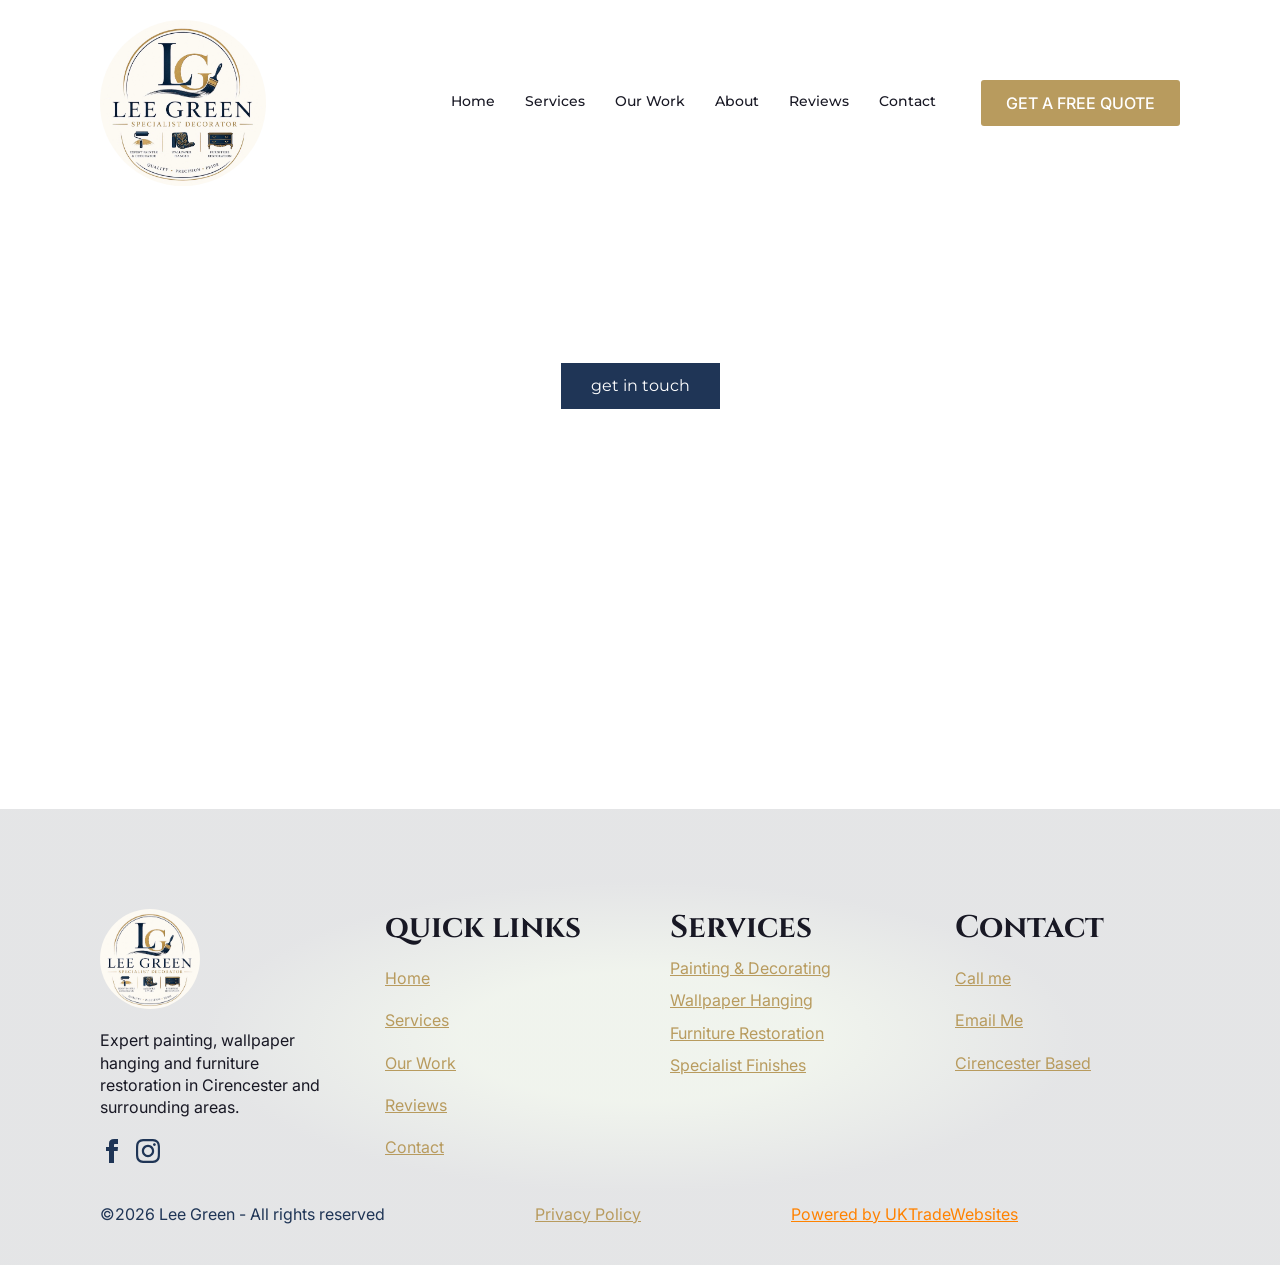
==== commit 9e7d5b94: "Updated/Added simply-static-1-1780221693" ====
--- a/author/leegreen/index.html
+++ b/author/leegreen/index.html
@@ -40,7 +40,11 @@
 
 <link rel="https://api.w.org/" href="/wp-json/"><link rel="alternate" title="JSON" type="application/json" href="/wp-json/wp/v2/users/1"><link rel="EditURI" type="application/rsd+xml" title="RSD" href="/xmlrpc.php?rsd">
 <meta name="generator" content="WordPress 7.0">
-<!-- [HEADER ASSETS] -->
+        <meta name="ssp-config-path" content="/wp-content/uploads/simply-static/configs/">
+        <meta name="ssp-config-version" content="1780221871">
+        <meta name="ssp-origin-url" content="/">
+
+					<!-- [HEADER ASSETS] -->
 <link rel="stylesheet" href="/wp-content/plugins/breakdance/subplugins/breakdance-elements/dependencies-files/awesome-menu@1/awesome-menu.css?bd_ver=2.7.2">
 <link rel="stylesheet" href="/wp-content/plugins/breakdance/subplugins/breakdance-elements/dependencies-files/breakdance-posts@1/posts.css?bd_ver=2.7.2">
 <link rel="stylesheet" href="/wp-content/plugins/breakdance/subplugins/breakdance-elements/dependencies-files/breakdance-fancy-background@1/fancy-background.css?bd_ver=2.7.2">
--- a/wp-content/uploads/breakdance/css/post-44-defaults.css
+++ b/wp-content/uploads/breakdance/css/post-44-defaults.css
@@ -0,0 +1 @@
+.breakdance .bde-section{position:relative;width:100%;background-position:center center;background-size:cover}.breakdance .bde-section .section-container{max-width:var(--bde-section-width);background-size:cover;position:relative;display:flex;flex-direction:column;align-items:flex-start;text-align:left;margin:0 auto;padding:var(--bde-section-vertical-padding) var(--bde-section-horizontal-padding)}.breakdance .bde-section .section-shape-divider-wrapper{position:absolute;overflow:hidden;top:0;left:0;bottom:0;right:0;pointer-events:none}.breakdance .bde-section .section-shape-divider-wrapper .section-shape-divider svg{position:absolute;color:#000;width:100%;height:320px;left:0;right:0;top:0}.breakdance .bde-heading{max-width:100%;margin:0}.breakdance .bde-text{max-width:100%;margin:0;color:var(--bde-text-color,var(--bde-body-text-color))}.breakdance .bde-button{max-width:100%}.breakdance .bde-post-list{max-width:100%;width:100%}.breakdance .bde-post-list .ee-post-meta a,.breakdance .bde-post-list .ee-post-title a,.breakdance .bde-post-list .ee-post-taxonomy-item a{text-decoration:none}.breakdance .bde-post-list .ee-post{display:flex;flex-direction:column;gap:20px;padding:20px}.breakdance .bde-post-list .ee-post-wrap{width:100%;height:100%;display:flex;flex-direction:column;align-items:flex-start}.breakdance .bde-post-list .ee-post-image-link{width:100%;flex-shrink:0;order:0}.breakdance .bde-post-list .ee-post-image-link.ee-posts-image-left,.breakdance .bde-post-list .ee-post-image-link.ee-posts-image-right{width:25%}.breakdance .bde-post-list .ee-post-image{width:100%;position:relative;padding-bottom:56.25%}.breakdance .bde-post-list .ee-post-image img{width:100%;height:100%;position:absolute;left:0;right:0;top:0;bottom:0;object-fit:cover}.breakdance .bde-post-list .ee-post-title{margin:0 0 20px 0;text-align:left;font-size:1.25em}.breakdance .bde-post-list .ee-post-title a{color:inherit;display:block}.breakdance .bde-post-list .ee-post-meta{display:flex;flex-wrap:wrap;margin-bottom:15px;order:2;font-size:0.8125em}.breakdance .bde-post-list .ee-post-meta-item{position:relative}.breakdance .bde-post-list .ee-post-meta-item a{color:inherit}.breakdance .bde-post-list .ee-post-meta-item:not(:last-child):after{content:".";margin:0 5px}.breakdance .bde-post-list .ee-post-taxonomy-item:not(:last-child):after{content:"/";margin:0 5px}.breakdance .bde-post-list .ee-post-taxonomy{display:flex;flex-wrap:wrap;margin:0 0 12px 0;padding:0;font-size:0.875em;order:3}.breakdance .bde-post-list .ee-post-taxonomy-item{position:relative;list-style:none}.breakdance .bde-post-list .ee-post-taxonomy-item a{color:inherit}.breakdance .bde-post-list .ee-post-content{text-align:left;font-size:0.875em;margin-bottom:20px;order:4}.breakdance .bde-post-list .ee-post-content p{margin:0}.breakdance .bde-post-list .ee-post-button{margin-top:auto;order:10}
--- a/wp-content/uploads/breakdance/css/post-44.css
+++ b/wp-content/uploads/breakdance/css/post-44.css
@@ -0,0 +1 @@
+.breakdance .bde-section-44-100 .section-container{gap:20px;align-items:center;text-align:center;justify-content:center}.breakdance .bde-section-44-100{background-image:url(https://breakdancelibrary.com/computer-repair/wp-content/uploads/sites/24/2022/12/bg-hero_fixit-e1671876586344.png);background-size:cover;background-repeat:no-repeat;background-position:center center}.breakdance .bde-section-44-100 .section-container{padding-bottom:200px;padding-top:200px}@media (max-width:1119px){.breakdance .bde-section-44-100 .section-container{padding-bottom:120px;padding-top:120px}}@media (max-width:767px){.breakdance .bde-section-44-100 .section-container{gap:20px}.breakdance .bde-section-44-100 .section-container{padding-bottom:100px;padding-top:100px}}.breakdance .bde-heading-44-101{color:var(--bde-palette-color-1)}.breakdance .bde-text-44-102{width:780px;color:var(--bde-palette-color-1);margin-bottom:20px}@media (max-width:1119px){.breakdance .bde-text-44-102{width:600px}}.breakdance .bde-post-list-44-106>.bde-loop{--bde-posts-gap:80px}.breakdance .bde-post-list-44-106 .ee-post{padding:0px 0px 0px 0px;flex-direction:column;gap:20px;align-items:flex-start}.breakdance .bde-post-list-44-106 .ee-post-wrap{align-items:flex-start}.breakdance .bde-post-list-44-106 .ee-post-meta-item:not(:last-child):after{content:"-"}.breakdance .bde-post-list-44-106 .ee-post-title{margin-bottom:20px;order:3;text-align:left}.breakdance .bde-post-list-44-106 .ee-post-title a{font-size:var(--preset-id-743997d7-c20b-4dec-b5eb-d516d624a992-font-size);font-family:var(--preset-id-743997d7-c20b-4dec-b5eb-d516d624a992-font-family);font-weight:var(--preset-id-743997d7-c20b-4dec-b5eb-d516d624a992-font-weight);text-transform:var(--preset-id-743997d7-c20b-4dec-b5eb-d516d624a992-text-transform)}.breakdance .bde-post-list-44-106 .ee-posts .ee-post-image-link{width:100%}.breakdance .bde-post-list-44-106 .ee-post-image img{border-radius:26px}.breakdance .bde-post-list-44-106 .ee-post-meta{margin-bottom:0px;justify-content:flex-start}.breakdance .bde-post-list-44-106 .ee-post-meta-item{color:var(--bde-palette-color-2);font-size:var(--preset-id-4e77e665-e4ea-4b2c-ab05-069793b5450c-font-size);font-family:var(--preset-id-4e77e665-e4ea-4b2c-ab05-069793b5450c-font-family);font-weight:var(--preset-id-4e77e665-e4ea-4b2c-ab05-069793b5450c-font-weight);text-transform:var(--preset-id-4e77e665-e4ea-4b2c-ab05-069793b5450c-text-transform)}.breakdance .bde-post-list-44-106 .ee-post-taxonomy{justify-content:flex-start}.breakdance .bde-post-list-44-106 .ee-post-content{margin-bottom:20px;text-align:left}@media (max-width:1023px){.breakdance .bde-post-list-44-106>.bde-loop{--bde-posts-per-row:1}}@media (max-width:767px){.breakdance .bde-post-list-44-106>.bde-loop{--bde-posts-gap:40px}}
